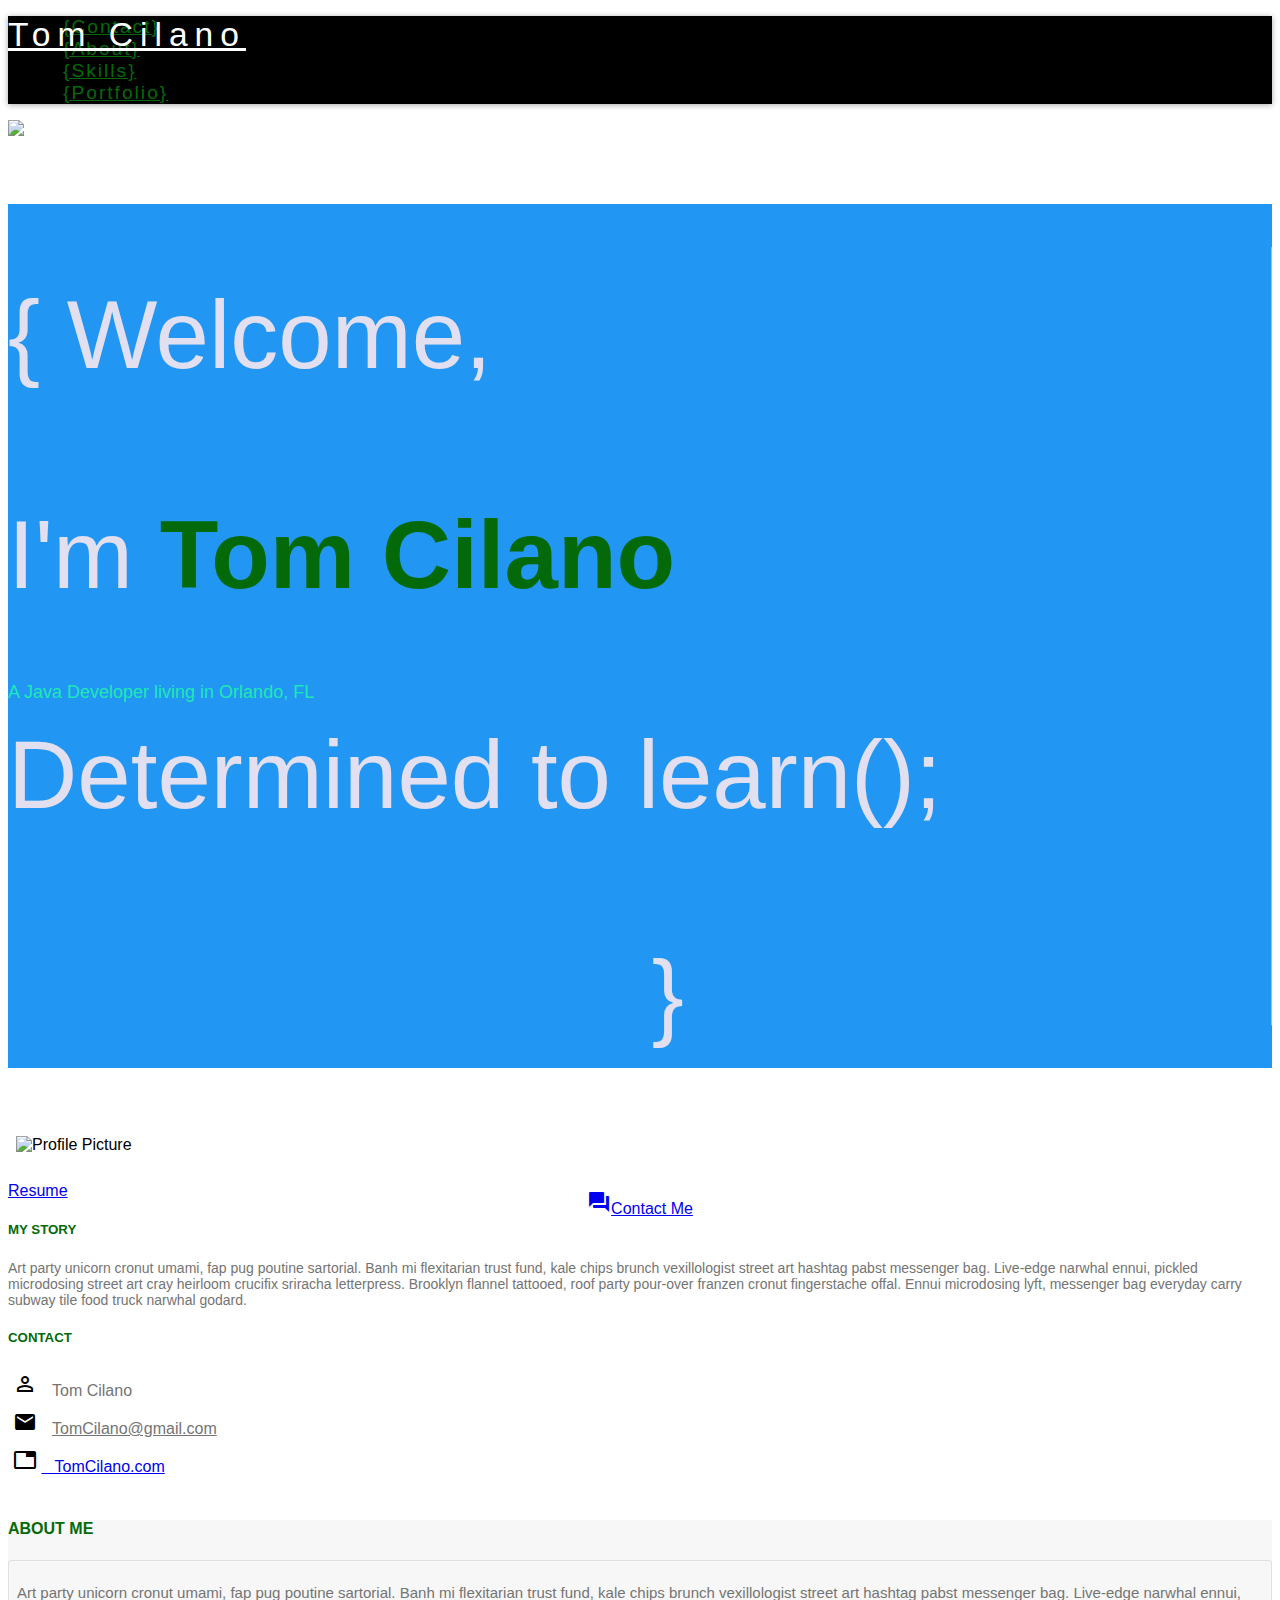
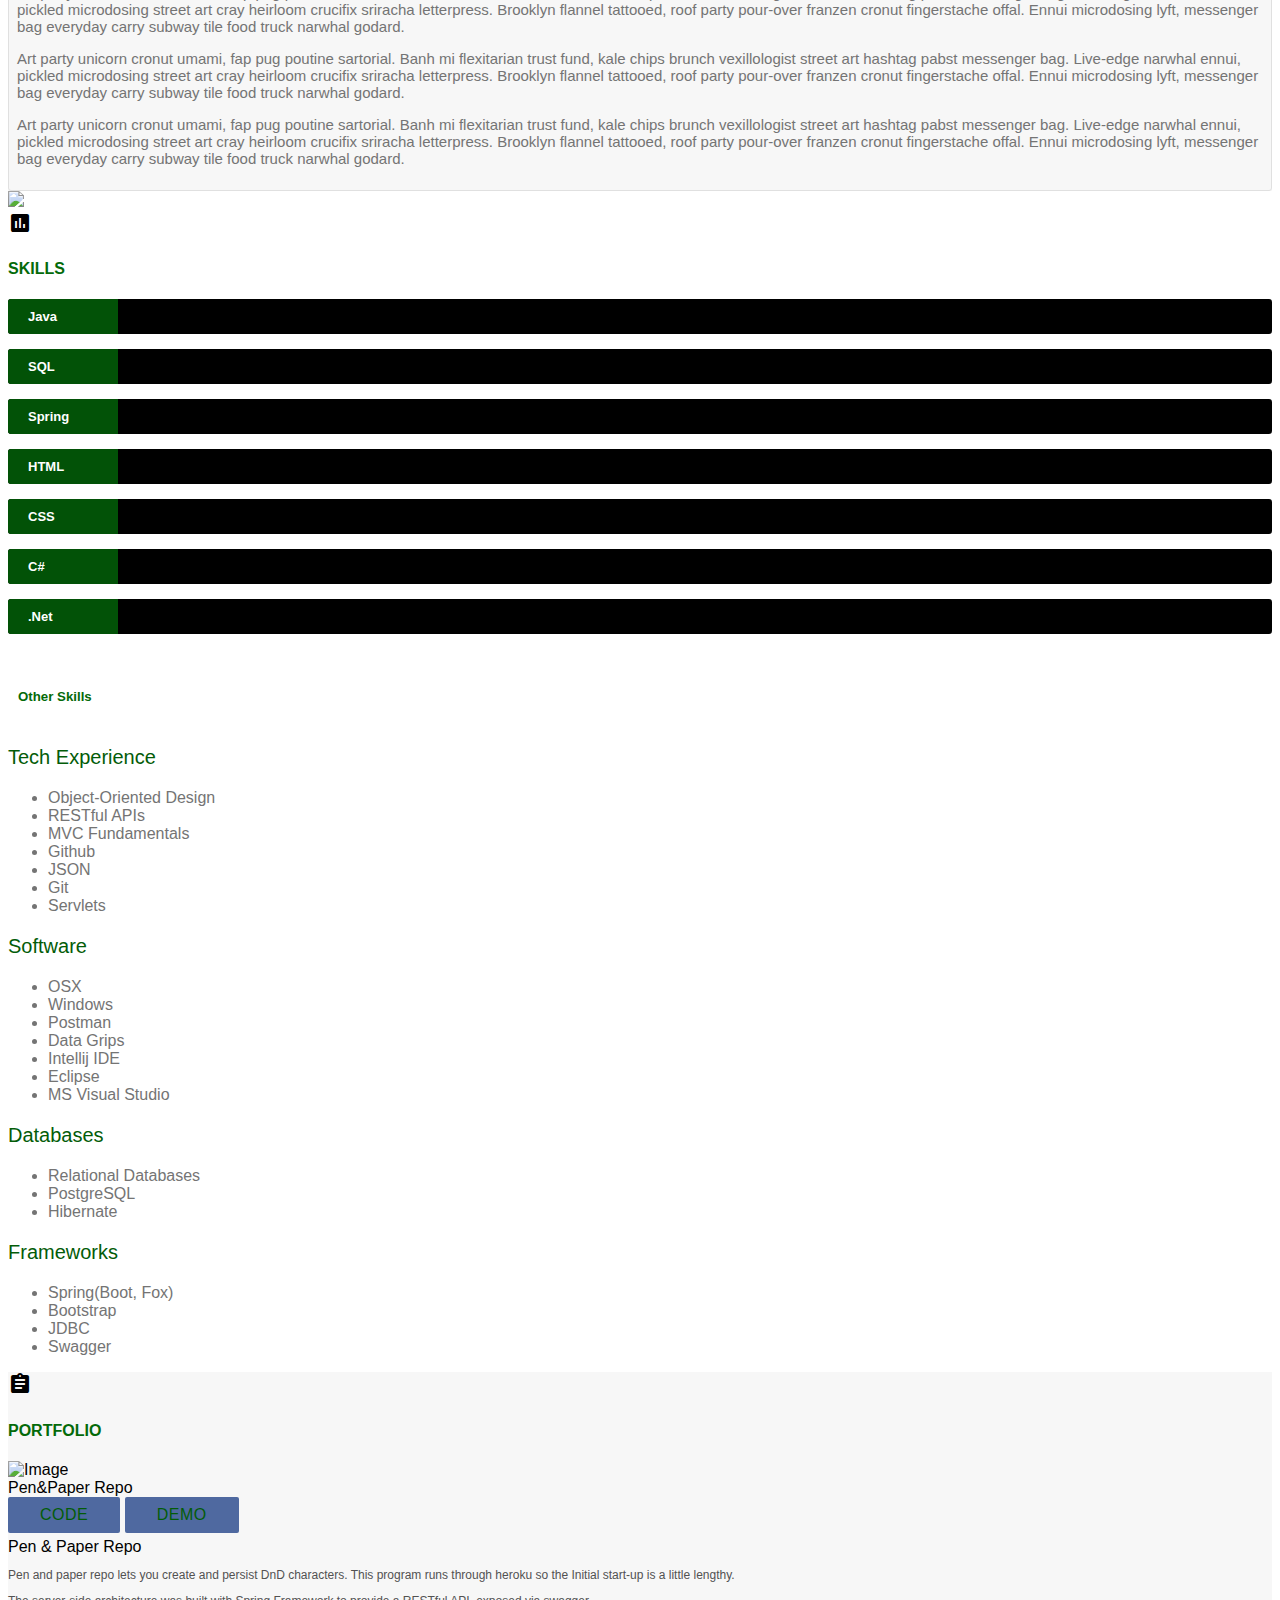
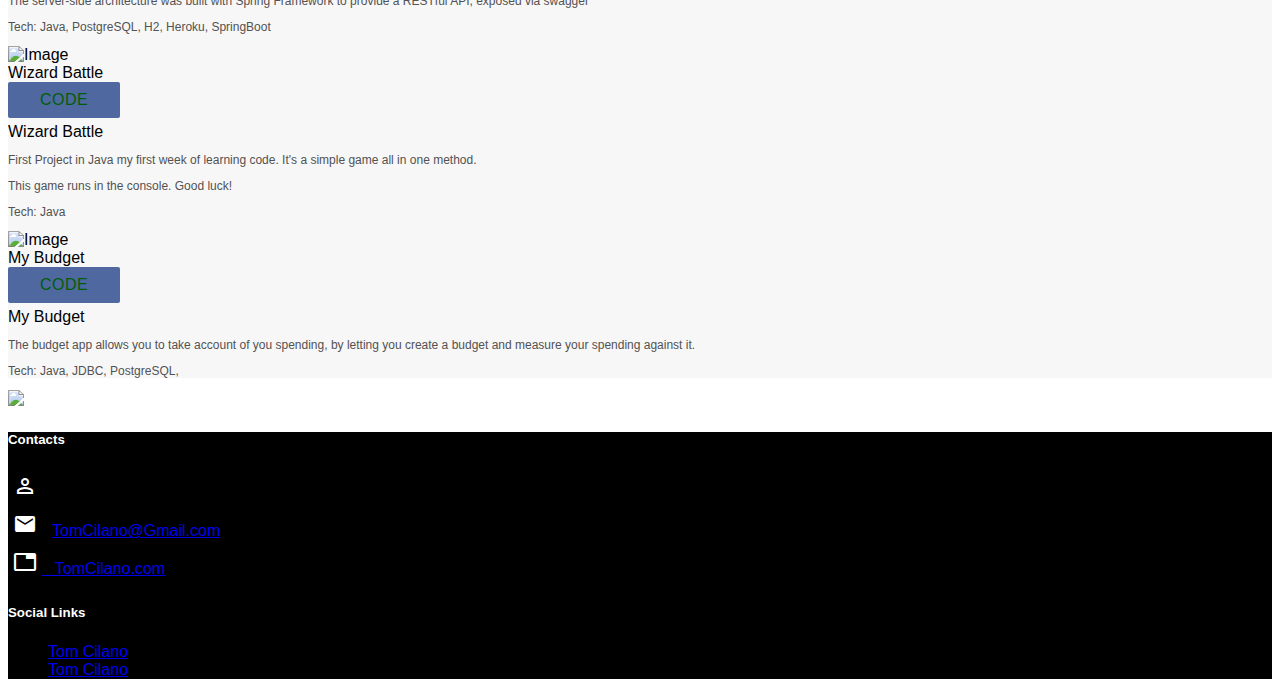
==== index.html @ 9754c4cb "paralaxes!!" ====
<!DOCTYPE html>
<html>

<head>
  <meta http-equiv="Content-Type" content="text/html; charset=UTF-8" />
  <meta name="viewport" content="width=device-width, initial-scale=1, maximum-scale=1.0, user-scalable=no" />
  <meta name="theme-color" content="#506A9E">
  <title>Raul Lavin</title>

  <!-- CSS  -->
  <link href="css/materialize.css" type="text/css" rel="stylesheet">
  <link href="css/style.css" type="text/css" rel="stylesheet">
  <link href="css/font-awesome.min.css" type="text/css" rel="stylesheet">
  <link href="https://fonts.googleapis.com/icon?family=Material+Icons" rel="stylesheet">
  <link rel="stylesheet" href="css/animate.css">
  <link href='http://fonts.googleapis.com/css?family=Open+Sans' rel='stylesheet' type='text/css'>
  <script src="js/modernizr.js"></script>
  <!-- Modernizr -->
  <script>
    (function(i,s,o,g,r,a,m){i['GoogleAnalyticsObject']=r;i[r]=i[r]||function(){
              (i[r].q=i[r].q||[]).push(arguments)},i[r].l=1*new Date();a=s.createElement(o),
            m=s.getElementsByTagName(o)[0];a.async=1;a.src=g;m.parentNode.insertBefore(a,m)
    })(window,document,'script','//www.google-analytics.com/analytics.js','ga');

    ga('create', 'UA-68828834-1', 'auto');
    ga('send', 'pageview');
  </script>
</head>

<body id="top" class="scrollspy">

<!-- Pre Loader -->
<div id="loader-wrapper">
  <div id="loader"></div>

  <div class="loader-section section-left"></div>
  <div class="loader-section section-right"></div>

</div>

<!--Navigation-->
<div class="navbar-fixed">
  <nav id="nav_f" class="default_color" role="navigation">
    <div class="container">
      <div class="nav-wrapper"><a id="logo-container" href="#top" class="brand-logo">Tom Cilano</a>
        <ul id="nav-mobile" class="right side-nav">
          <li><a href="#contact" class="navy-text">{Contact}</a></li>
          <li><a href="#about" class="navy-text">{About}</a></li>
          <li><a href="#skills" class="navy-text">{Skills}</a></li>
          <li><a href="#portfolio" class="navy-text">{Portfolio}</a></li>
        </ul><a href="#" data-activates="nav-mobile" class="button-collapse"><i class="mdi-navigation-menu"></i></a>
      </div>
    </div>
  </nav>
</div>
<div class="parallax-container">
  <div class="parallax"><img src="img/base.png"></div>
</div>
<!--Banner-->
<div class="homebanner section no-pad-bot z-depth-1" id="index-banner">
    <h1 class="text_h center header cd-headline letters type">
      {  Welcome,
      <br><br>
      I'm <span class='tom-name'>Tom Cilano</span>
      <br>
      <span class='role' style="color:#1de9b6" >A Java Developer living in Orlando, FL</span>
      <br>
      <span class=''>Determined to</span>
      <span class="cd-words-wrapper waiting">
                <b class="is-visible">learn();</b>
                <b>develop();</b>
                <b>problemSolve();</b>
                <b>beAwesome();</b>
            </span>

      }
      <br>
    </h1>
    <div class='contact-button'>
      <a class="waves-effect waves-light btn" href="#contact"><i class='material-icons left'>question_answer</i>Contact Me</a>
    </div>
  </div>
</div>
<!-- Contact -->
<div id='contact' class="section scrollspy">
  <div class="wow fadeIn">
    <div class='container'>
      <div class="row">
        <div class="col s12 m4 l4">
          <div class='profile-pic center-align'>
            <img src="img/face.jpg" class='z-depth-1' alt='Profile Picture'height="400" width="250">
          </div>
          <div class='center-align' style="padding-top: 20px">
            <a href="img/Raul_Lavin_Resume.pdf" class="waves-effect waves-light btn" download='Raul_Lavin_Resume.pdf'>
              <i class="fa fa-download"></i>
              Resume
            </a>
          </div>
        </div>
        <div class="col s12 m4 l4">
          <div class='profile-about'>
            <h5 class='about-subtitle default_color_header'>MY STORY</h5>
            <p class='gray-text my-story'>
              Art party unicorn cronut umami, fap pug poutine sartorial. Banh mi flexitarian
              trust fund, kale chips brunch vexillologist street art hashtag pabst messenger bag.
              Live-edge narwhal ennui, pickled microdosing street art cray heirloom crucifix sriracha
              letterpress. Brooklyn flannel tattooed, roof party pour-over franzen cronut fingerstache offal.
              Ennui microdosing lyft, messenger bag everyday carry subway tile food truck narwhal godard.
              <br>
            </p>
          </div>
        </div>
        <div class="col s12 m4 l4">
          <div class='row'>
            <div class="personal-info">
              <h5 class='info-subtitle default_color_header'>CONTACT</h5>
              <div class='section contacts'>
                <i class='tiny material-icons'>perm_identity</i><span class='contact gray-text'>Tom Cilano</span>
              </div>
              <div class='divider'></div>
              <div class='section contacts'>
                <i class='tiny material-icons'>email</i><span class='contact'><a href="mailto:TomCilano@gmail.com" class='gray-text'>TomCilano@gmail.com</a></span>
              </div>
              <div class='divider'></div>
              <div class='section contacts'>
                <i class='tiny material-icons'>tab</i> <a href="http://www.TomCilano.com">&nbsp&nbsp TomCilano.com</a>

              </div>
          </div>
          <div class="row">
            <div class="social-buttons">
              <a href="http://github.com/TomCilano" class='btn-floating waves-effect waves-light'>
                <i class='small fa fa-github'></i>
              </a>
            </div>
            <div class="social-buttons">
              <a href="https://www.linkedin.com/in/tom-cilano-42498012a" class='btn-floating waves-effect waves-light'>
                <i class='small fa fa-linkedin'></i>
              </a>
            </div>

          </div>
        </div>
      </div>
    </div>
  </div>
</div>


<!-- About -->
<div id='about' class="section scrollspy">
  <div class='wow fadeIn'>
    <div class="container">
      <div class="row">
        <div class="col s12">
          <div class='center'>
            <i class='small fa fa-info-circle'></i>
          </div>
          <h4 class="default_color_header center">ABOUT ME</h4>
        </div>
      </div>
      <div class="row">
        <div class="col s12">
          <div class="about-body z-depth-1">
            <p class="about-body-paragraph gray-text">
              Art party unicorn cronut umami, fap pug poutine sartorial. Banh mi flexitarian trust fund,
              kale chips brunch vexillologist street art hashtag pabst messenger bag. Live-edge narwhal ennui,
              pickled microdosing street art cray heirloom crucifix sriracha letterpress. Brooklyn flannel tattooed,
              roof party pour-over franzen cronut fingerstache offal. Ennui microdosing lyft, messenger bag everyday
              carry subway tile food truck narwhal godard.
            </p>
            <p class="about-body-paragraph gray-text">
              Art party unicorn cronut umami, fap pug poutine sartorial. Banh mi flexitarian trust fund,
              kale chips brunch vexillologist street art hashtag pabst messenger bag. Live-edge narwhal ennui,
              pickled microdosing street art cray heirloom crucifix sriracha letterpress. Brooklyn flannel tattooed,
              roof party pour-over franzen cronut fingerstache offal. Ennui microdosing lyft, messenger bag everyday
              carry subway tile food truck narwhal godard.
            </p>
            <p class="about-body-paragraph gray-text">
              Art party unicorn cronut umami, fap pug poutine sartorial. Banh mi flexitarian
              trust fund, kale chips brunch vexillologist street art hashtag pabst messenger bag.
              Live-edge narwhal ennui, pickled microdosing street art cray heirloom crucifix sriracha letterpress.
              Brooklyn flannel tattooed, roof party pour-over franzen cronut fingerstache offal. Ennui microdosing
              lyft, messenger bag everyday carry subway tile food truck narwhal godard.
            </p>
          </div>
        </div>
      </div>
    </div>
  </div>
</div>
<div class="parallax-container">
  <div class="parallax"><img src="img/mycode2.png"></div>
</div>

<!-- Skills -->
<div id='skills' class="section scrollspy">
  <div class='container'>
    <div class='row'>
      <div class="col s12">
        <div class="skill">
          <div class="code-icon center">
            <i class='material-icons small'>assessment</i>
          </div>
          <h4 class="center default_color_header">SKILLS</h4>
        </div>
        <div class='wow fadeIn'>
          <div class="skillbar clearfix " data-percent="80%">
            <div class="skillbar-title" style="background: #035c08;"><span>Java</span></div>
            <div class="skillbar-bar" style="background: #25731f;"></div>
            <div class="skill-bar-percent"></div>
          </div>
          <!-- End Skill Bar -->

          <div class="skillbar clearfix " data-percent="65%">
            <div class="skillbar-title" style="background: #035c08;"><span>SQL</span></div>
            <div class="skillbar-bar" style="background: #25731f;"></div>
            <div class="skill-bar-percent"></div>
          </div>
          <!-- End Skill Bar -->

          <div class="skillbar clearfix " data-percent="75%">
            <div class="skillbar-title" style="background: #035c08;"><span>Spring</span></div>
            <div class="skillbar-bar" style="background: #25731f;"></div>
            <div class="skill-bar-percent"></div>
          </div>
          <!-- End Skill Bar -->
          <div class="skillbar clearfix " data-percent="65%">
            <div class="skillbar-title" style="background: #035c08;"><span>HTML</span></div>
            <div class="skillbar-bar" style="background: #25731f;"></div>
            <div class="skill-bar-percent"></div>
          </div>
          <!-- End Skill Bar -->

          <div class="skillbar clearfix " data-percent="60%">
            <div class="skillbar-title" style="background: #035c08;"><span>CSS</span></div>
            <div class="skillbar-bar" style="background: #25731f;"></div>
            <div class="skill-bar-percent"></div>
          </div>
          <!-- End Skill Bar -->

          <div class="skillbar clearfix " data-percent="50%">
            <div class="skillbar-title" style="background: #035c08;"><span>C#</span></div>
            <div class="skillbar-bar" style="background: #25731f;"></div>
            <div class="skill-bar-percent"></div>
          </div>
          <!-- End Skill Bar -->

          <div class="skillbar clearfix " data-percent="45%">
            <div class="skillbar-title" style="background: #035c08;"><span>.Net</span></div>
            <div class="skillbar-bar" style="background: #25731f;"></div>
            <div class="skill-bar-percent"></div>
          </div>
          <!-- End Skill Bar -->


        </div>
        <div class='col s12'>
          <div class="wow fadeIn">
            <div class="otherskills center">
              <div class="row">
                <br>
                <i class='small fa fa-bookmark-o' style="": 'display: inline-block'></i>
                <h5 style="display: inline-block; padding-left: 10px" class="default_color_header">Other Skills</h5>
              </div>
              <div class="row">
                <div class="col s6 m3 l3">
                  <p class="skill-title center">
                    Tech Experience
                  </p>
                  <ul class="gray-text">
                    <li>Object-Oriented Design</li>
                    <li>RESTful APIs</li>
                    <li>MVC Fundamentals</li>
                    <li>Github</li>
                    <li>JSON</li>
                    <li>Git</li>
                    <li>Servlets</li>
                  </ul>
                </div>
                <div class="col s6 m3 l3">
                  <p class="skill-title center">
                    Software
                  </p>
                  <ul class="gray-text">
                    <li>OSX</li>
                    <li>Windows</li>
                    <li>Postman</li>
                    <li>Data Grips</li>
                    <li>Intellij IDE</li>
                    <li>Eclipse</li>
                    <li>MS Visual Studio</li>
                  </ul>
                </div>
                <div class="col s6 m3 l3">
                  <p class="skill-title center">
                    Databases
                  </p>
                  <ul class="gray-text">
                    <li>Relational Databases</li>
                    <li>PostgreSQL</li>
                    <li>Hibernate</li>
                  </ul>
                </div>
                <div class='col s6 m3 l3'>
                  <p class="skill-title center">
                    Frameworks
                  </p>
                  <ul class="gray-text">
                    <li>Spring(Boot, Fox)</li>
                    <li>Bootstrap</li>
                    <li>JDBC</li>
                    <li>Swagger</li>
                  </ul>
                </div>
              </div>
            </div>
          </div>
        </div>
      </div>
    </div>
  </div>
</div>

<!--Portfolio-->
<div class="section scrollspy" id="portfolio">
  <div class="container">
    <div class="wow fadeIn">
      <div class='portfolio-icon center'>
        <i class='small material-icons'>assignment</i>
      </div>
      <h4 class="center default_color_header">PORTFOLIO</h4>
      <div class="row">
        <div class="col s12 m4 l4">
          <div class="card">
            <div class="card-image waves-effect waves-block waves-light">
              <img class="activator z-depth-1" src="img/swagger.png" alt='Image'>
            </div>
            <div class="card-content">
              <span class="card-title activator grey-text text-darken-4">Pen&Paper Repo<i class="mdi-navigation-more-vert right"></i></span>
              <br>
              <a href="https://github.com/TomCilano/PnPRepo.git" class='waves-effect waves-light code-card-btn white-text z-depth-1'>Code</a>
              <a href="https://penandpaper.herokuapp.com/swagger-ui.html#/" class='waves-effect waves-light code-card-btn white-text z-depth-1'>Demo</a>
            </div>
            <div class="card-reveal">
              <span class="card-title grey-text text-darken-4">Pen & Paper Repo <i class="mdi-navigation-close right"></i></span>
              <p>Pen and paper repo lets you create and persist DnD characters. This program runs through heroku so the Initial
              start-up is a little lengthy.</p>
              <p>The server-side architecture was built with Spring Framework to provide a RESTful API, exposed via swagger</p>
              <p>Tech: Java, PostgreSQL, H2, Heroku, SpringBoot</p>
            </div>
          </div>
        </div>
        <div class="col s12 m4 l4">
          <div class="card">
            <div class="card-image waves-effect waves-block waves-light">
              <img class="activator z-depth-1" src="img/WizardBattle.png" alt='Image'>
            </div>
            <div class="card-content">
              <span class="card-title activator grey-text text-darken-4">Wizard Battle <i class="mdi-navigation-more-vert right"></i></span>
              <br>
              <a href="https://github.com/TomCilano/WizardBattle.git" class='waves-effect waves-light code-card-btn white-text z-depth-1'>Code</a>
            </div>
            <div class="card-reveal">
              <span class="card-title grey-text text-darken-4">Wizard Battle <i class="mdi-navigation-close right"></i></span>
              <p>First Project in Java my first week of learning code. It's a simple game all in one method.</p>
              <p>This game runs in the console. Good luck! </p>
              <p>Tech: Java </p>
            </div>
          </div>
        </div>
        <div class="col s12 m4 l4">
          <div class="card">
            <div class="card-image waves-effect waves-block waves-light">
              <img class="activator z-depth-1" src="img/Budget.png" alt=' Image'>
            </div>
            <div class="card-content">
              <span class="card-title activator grey-text text-darken-4">My Budget<i class="mdi-navigation-more-vert right"></i></span>
              <br>
              <a href="https://github.com/TomCilano/budget.git" class='waves-effect waves-light code-card-btn white-text z-depth-1'>Code</a>
            </div>
            <div class="card-reveal">
              <span class="card-title grey-text text-darken-4">My Budget <i class="mdi-navigation-close right"></i></span>
              <p>
              The budget app allows you to take account of you spending, by letting you create a budget and measure your spending against it.
              </p>
              <p>Tech: Java, JDBC, PostgreSQL,</p>
            </div>
          </div>
        </div>

      </div>
    </div>
  </div>
</div>

<!--Parallax-->
<div class="parallax-container">
  <div class="parallax"><img src="img/mycode4.png"></div>
</div>

<!--Footer-->
<footer class="page-footer default_color scrollspy">
  <div class="container">
    <div class="row">

      <div class="col m4 l4 s12">
        <form class="col s12">
          <div class="row">
            <div class="personal-info">
              <h5 class='info-subtitle navy-text' style="color: white">Contacts</h5>
              <div class='section contacts'>
                <i class='tiny material-icons footer-icon'>perm_identity</i><span class='contact white-text'>Tom Cilano</span>
              </div>
              <div class='divider'></div>
              <div class='section contacts'>
                <i class='tiny material-icons footer-icon'>email</i><span class='contact'><a href="mailto:TomCilano@gmail.com" class="white-text">TomCilano@Gmail.com</a></span>
              </div>
              <div class='divider'></div>
              <div class='section contacts'>
              <i class='tiny material-icons footer-icon'>tab</i> <a href="http://www.TomCilano.com">&nbsp&nbsp&nbspTomCilano.com</a>
            </div>
            </div>
          </div>
        </form>
      </div>
      <div class="col m4 l4 s12 right">
        <h5 class="navy-text" style="color: white">Social Links</h5>
        <ul>
          <li>
            <a class="white-text" href="https://github.com/TomCilano">
              <i class="small fa fa-github-square white-text"></i> Tom Cilano
            </a>
          </li>
          <li>
            <a class="white-text" href="https://www.linkedin.com/in/tom-cilano-42498012a">
              <i class="small fa fa-linkedin-square white-text"></i> Tom Cilano
            </a>
          </li>
        </ul>
      </div>
    </div>
  </div>

  <div class="footer-copyright default_color">
    <div class="container center navy-text">
    </div>
  </div>
</footer>


<!--  Scripts-->
<script src="https://code.jquery.com/jquery-2.1.1.min.js"></script>
<script src="js/materialize.js"></script>
<script src="js/init.js"></script>
<script src="js/skill-bar.js"></script>
<script src="js/wow.min.js"></script>
<script>
  new WOW().init();
</script>

</body>

</html>
---- css/style.css ----
/*skill bar*/
body {
  font-family: 'Ubuntu', sans-serif;
}

p{
  color:#525252;
  font-size:12px;
}

.skillbar {
  position:relative;
  display:block;
  margin-bottom:15px;
  width:100%;
  background: #000000;
  height:35px;
  border-radius:3px;
  -moz-border-radius:3px;
  -webkit-border-radius:3px;
  -webkit-transition:0.4s linear;
  -moz-transition:0.4s linear;
  -ms-transition:0.4s linear;
  -o-transition:0.4s linear;
  transition:0.4s linear;
  -webkit-transition-property:width, background-color;
  -moz-transition-property:width, background-color;
  -ms-transition-property:width, background-color;
  -o-transition-property:width, background-color;
  transition-property:width, background-color;
}

.skillbar-title {
  position:absolute;
  top:0;
  left:0;
  width:110px;
  font-weight:bold;
  font-size:13px;
  color:#ffffff;
  background:#6adcfa;
  -webkit-border-top-left-radius:3px;
  -webkit-border-bottom-left-radius:4px;
  -moz-border-radius-topleft:3px;
  -moz-border-radius-bottomleft:3px;
  border-top-left-radius:3px;
  border-bottom-left-radius:3px;
}

.skillbar-title span {
  display:block;
  background:rgba(0, 0, 0, 0.1);
  padding:0 20px;
  height:35px;
  line-height:35px;
  -webkit-border-top-left-radius:3px;
  -webkit-border-bottom-left-radius:3px;
  -moz-border-radius-topleft:3px;
  -moz-border-radius-bottomleft:3px;
  border-top-left-radius:3px;
  border-bottom-left-radius:3px;
}

.skillbar-bar {
  height:35px;
  width:0px;
  background:#6adcfa;
  border-radius:3px;
  -moz-border-radius:3px;
  -webkit-border-radius:3px;
}

.skill-bar-percent {
  position:absolute;
  right:10px;
  top:0;
  font-size:11px;
  height:35px;
  line-height:35px;
  color:#ffffff;
  color:rgba(0, 0, 0, 0.4);
}
/*End Skill Bar*/

.my-story {
  font-size: 14px;
}

.homebanner {
  background: url('../img/awesome.jpg');
  background-size: cover;
}

.gold-text {
  color: #B88D6F;
}

.tom-name {
  color: #046a09;
  font-weight: bold;
}

.inspire {
  font-size: 66.8px;
}

.role {
  font-size: 18px;
}

.profile-pic img {
  border: 8px solid #fff;
}

.gray-text {
  color: #747474;
}

.contacts{
  padding: 5px;
}

.contact {
  padding: 15px;
}

#contact {
  padding-top: 60px;
}

#about {
  background: #F7F7F7; 
}

#portfolio {
  background: #F7F7F7;
}

.social-buttons {
  padding-right: 10px;
  display: inline-block; 
}

.fa-bookmark-o {
  color: #035c08;
}

.skill-title {
  color: #035c08;
  font-size: 20px;
}

.about-body {
  border: 1px solid #E0E0E0;
  border-radius: 3px;
  padding: 8px;
}

.about-body-paragraph {
  font-size: 15px;
}

.footer-contact {
  color: white;
}

.footer-icon {
  color: white;
}

.footer-finale {
  font-size: 13px;
  color: white;
}

/*Card Button*/
 
.code-card-btn {
  text-decoration: none;
  color: #FFF;
  background-color: #4F69A0;
  text-align: center;
  letter-spacing: 0.5px;
  -webkit-transition: 0.2s ease-out;
  -moz-transition: 0.2s ease-out;
  -o-transition: 0.2s ease-out;
  -ms-transition: 0.2s ease-out;
  transition: 0.2s ease-out;
  cursor: pointer; }
  .code-card-btn:hover{
    background-color: #6586C7; }

    .code-card-btn {
  display: inline-block;
  height: 36px;
  margin-bottom: 5px;
  padding: 0 2rem;
  -webkit-border-radius: 2px;
  -moz-border-radius: 2px;
  border-radius: 2px;
  background-clip: padding-box;
  line-height: 36px;
  text-transform: uppercase;
  border: none;
  outline: 0;
  -webkit-tap-highlight-color: transparent;}


/*End Card Button*/

.default_color_header {
  color: #046a09;
}

.default_color {
    background-color: #000000 !important
}

.default_color_text{color: #2196F3 !important}

.contact-button {
  text-align: center;
}

.about-button {
  position: absolute;
  bottom: -85px;
  left: 50%;
  margin-left: -47px;
}

.icon-block {
    padding: 0 15px;
}

#intro, #work, #team {padding-top: 4rem;}


#index-banner {
    min-height: 632px;
    max-height: 864px;
    position: relative;
    background-color: #2196F3;
}

#nav_f{
    box-shadow: 0 1px 6px rgba(0,0,0,.35) !important; 
    -webkit-box-shadow:0 1px 6px rgba(0,0,0,.35) !important;
}
/* Header Text*/
.text_h {
    padding: 6% 0;
    font-size: 6.0em;
    font-weight: 200;
    color: #e2dff0;
}

.brand-logo{
    position: absolute;
    color: #fff;
    display: inline-block;
    font-size: 2.1rem;
    font-style: normal;
    font-weight: 100;
    padding: 0;
    letter-spacing: 7px;
}

.text_h2 {font-weight: 100;margin-bottom: 4%; line-height: 4.5rem;}

.span_h2 {font-weight: 300;color: #2196F3;}

.text_b{color: #2196F3;}

.in{font-weight: 400 !important; font-style: normal !important;}

.promo i {
    color: #2196F3;
    font-size: 7rem;
    display: block;
}
.card-content a {color: #035c08;}

.card-content a:hover {color: #2196F3;}

#work, #team{background: rgb(247, 247, 247);}

.text_pink{color:#EF9A9A;}

nav ul a {
    font-size: 1.2rem;
    color: #046a09;
    letter-spacing: 2px;
    display: block;
    font-weight: 300;
    padding: 0px 15px;
}

.cd-headline.type .cd-words-wrapper {
    vertical-align: top;
    overflow: hidden;
}

.cd-headline.type .cd-words-wrapper::after {
    /* vertical bar */
    content: '';
    position: absolute;
    right: 0;
    top: 50%;
    bottom: auto;
    -webkit-transform: translateY(-50%);
    -moz-transform: translateY(-50%);
    -ms-transform: translateY(-50%);
    -o-transform: translateY(-50%);
    transform: translateY(-50%);
    height: 90%;
    width: 1px;
    background-color: #aebcb9;
}

.cd-headline.type .cd-words-wrapper.waiting::after {
    -webkit-animation: cd-pulse .5s infinite;
    -moz-animation: cd-pulse .5s infinite;
    animation: cd-pulse .5s infinite;
}
.cd-headline.type .cd-words-wrapper.selected {
    background-color: #046a09;
}

.cd-headline.type .cd-words-wrapper.selected::after {
    visibility: hidden;
}

.cd-headline.type .cd-words-wrapper.selected b {
    color: black;
}

.cd-headline.type b {
    visibility: hidden;
}

.cd-headline.type b.is-visible {
    visibility: visible;
}

.cd-headline.type i {
    position: absolute;
    visibility: hidden;
}
.cd-headline.type i.in {
    position: relative;
    visibility: visible;
}

@-webkit-keyframes cd-pulse {
    0% {
        -webkit-transform: translateY(-50%) scale(1);
        opacity: 1;
    }
    40% {
        -webkit-transform: translateY(-50%) scale(0.9);
        opacity: 0;
    }
    100% {
        -webkit-transform: translateY(-50%) scale(0);
        opacity: 0;
    }
}
@-moz-keyframes cd-pulse {
    0% {
        -moz-transform: translateY(-50%) scale(1);
        opacity: 1;
    }
    40% {
        -moz-transform: translateY(-50%) scale(0.9);
        opacity: 0;
    }
    100% {
        -moz-transform: translateY(-50%) scale(0);
        opacity: 0;
    }
}

@keyframes cd-pulse {
    0% {
        -webkit-transform: translateY(-50%) scale(1);
        -moz-transform: translateY(-50%) scale(1);
        -ms-transform: translateY(-50%) scale(1);
        -o-transform: translateY(-50%) scale(1);
        transform: translateY(-50%) scale(1);
        opacity: 1;
    }
    40% {
        -webkit-transform: translateY(-50%) scale(0.9);
        -moz-transform: translateY(-50%) scale(0.9);
        -ms-transform: translateY(-50%) scale(0.9);
        -o-transform: translateY(-50%) scale(0.9);
        transform: translateY(-50%) scale(0.9);
        opacity: 0;
    }
    100% {
        -webkit-transform: translateY(-50%) scale(0);
        -moz-transform: translateY(-50%) scale(0);
        -ms-transform: translateY(-50%) scale(0);
        -o-transform: translateY(-50%) scale(0);
        transform: translateY(-50%) scale(0);
        opacity: 0;
    }
}


/* Preloader */
#preloader {
    position: fixed;
    top:0;
    left:0;
    right:0;
    bottom:0;
    background-color:#fff; /* change if the mask should have another color then white */
    z-index:1200; /* makes sure it stays on top */
}

#status {
    width:200px;
    height:200px;
    position:absolute;
    left:50%; /* centers the loading animation horizontally one the screen */
    top:50%; /* centers the loading animation vertically one the screen */
    background-image:url(../img/status.gif); /* path to your loading animation */
    background-repeat:no-repeat;
    background-position:center;
    margin:-100px 0 0 -100px; /* is width and height divided by two */
}

@media only screen and (max-width: 480px) {
    .text_h {
        padding: 4% 0;
        font-size: 5em;
        font-weight: 100;
        color: white;
    }
}

input, textarea {
    border-bottom: 1px solid #fff;
}

nav a.button-collapse {
    left: -25px;
}

.card-avatar .waves-effect {
    text-align: center;
    margin-top: 20px;
}

.card-avatar img {
    height: 150px;
    width: 150px;
    border-radius: 75px;
}

.card-avatar .card-content {
    text-align: center;
}

.card .card-content p {
    margin: 15px 0px;
}

.card-avatar .card-content i {
   font-size: 1.5rem;
}

.card-avatar .card-content .card-title {
    line-height: 30px !important;
}

.parallax-container {
    max-height: 400px;
}

footer.page-footer {
    margin-top: 0px !important;
}
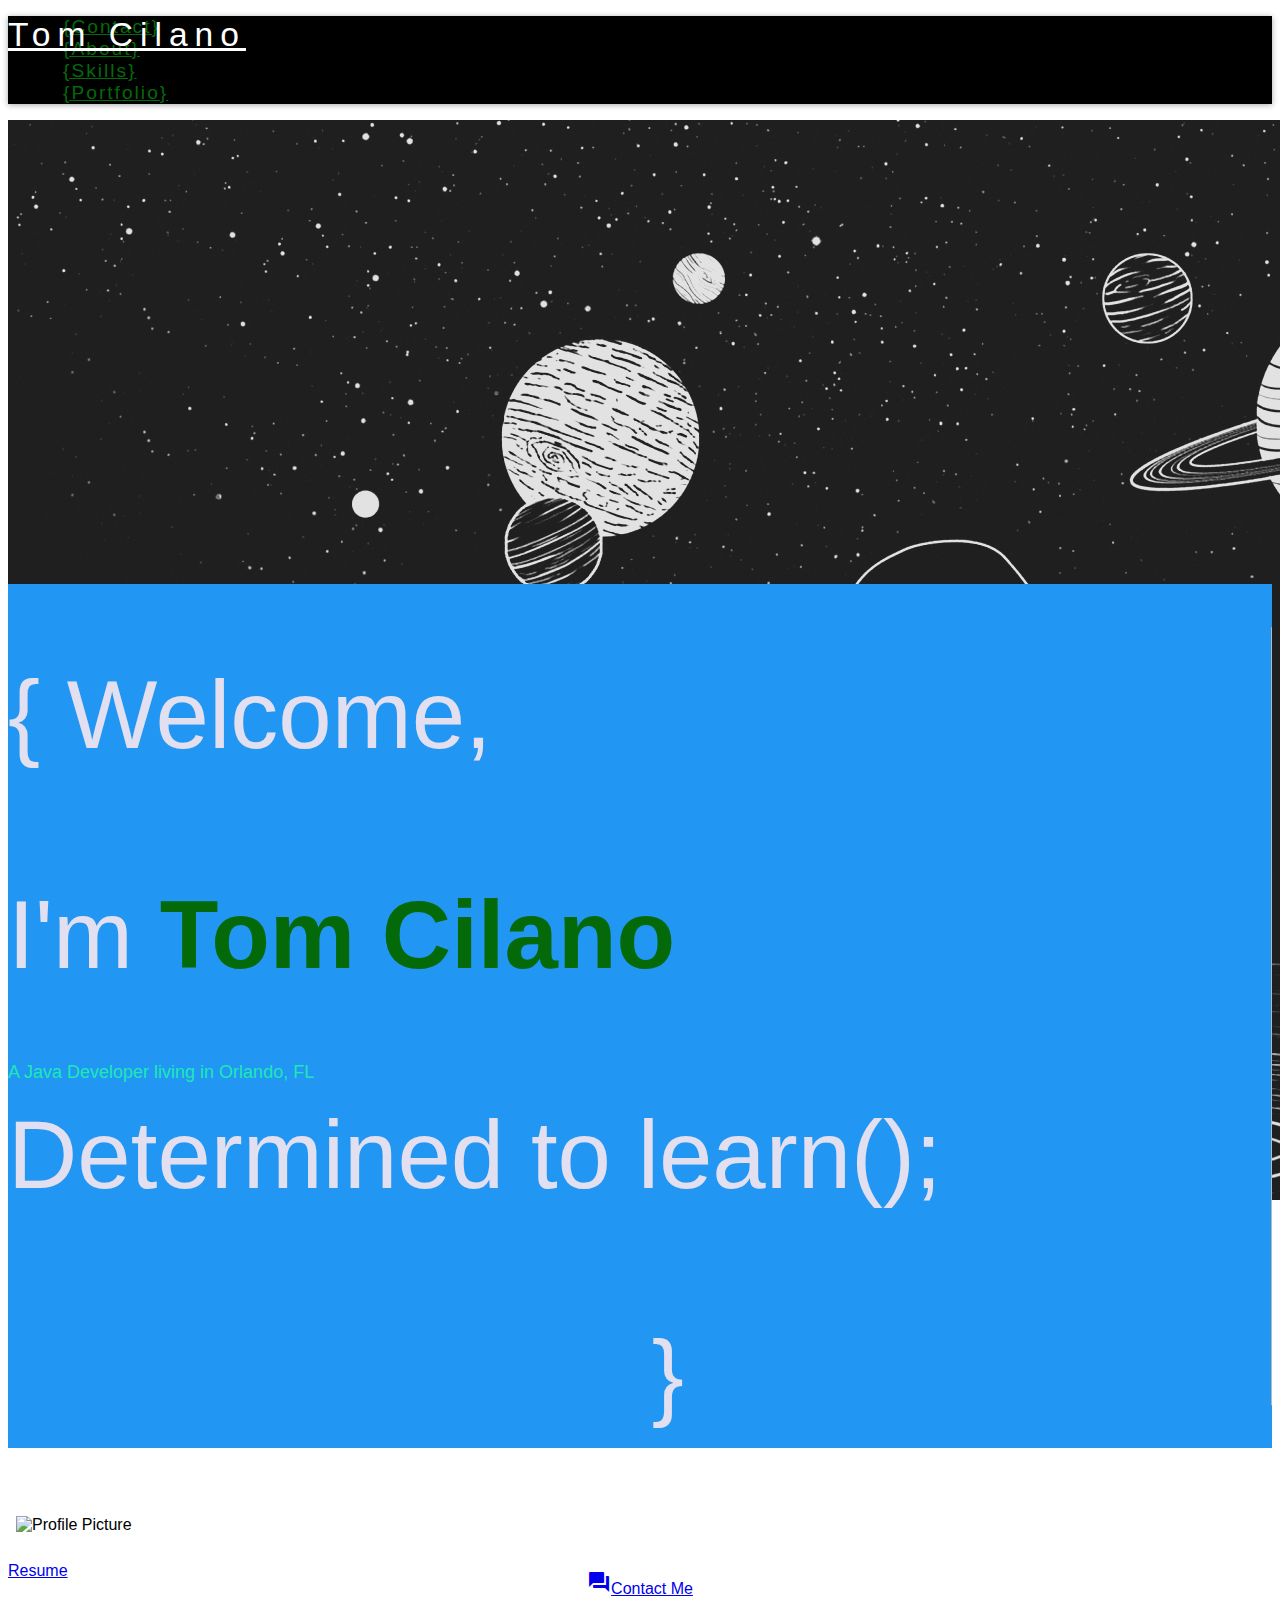
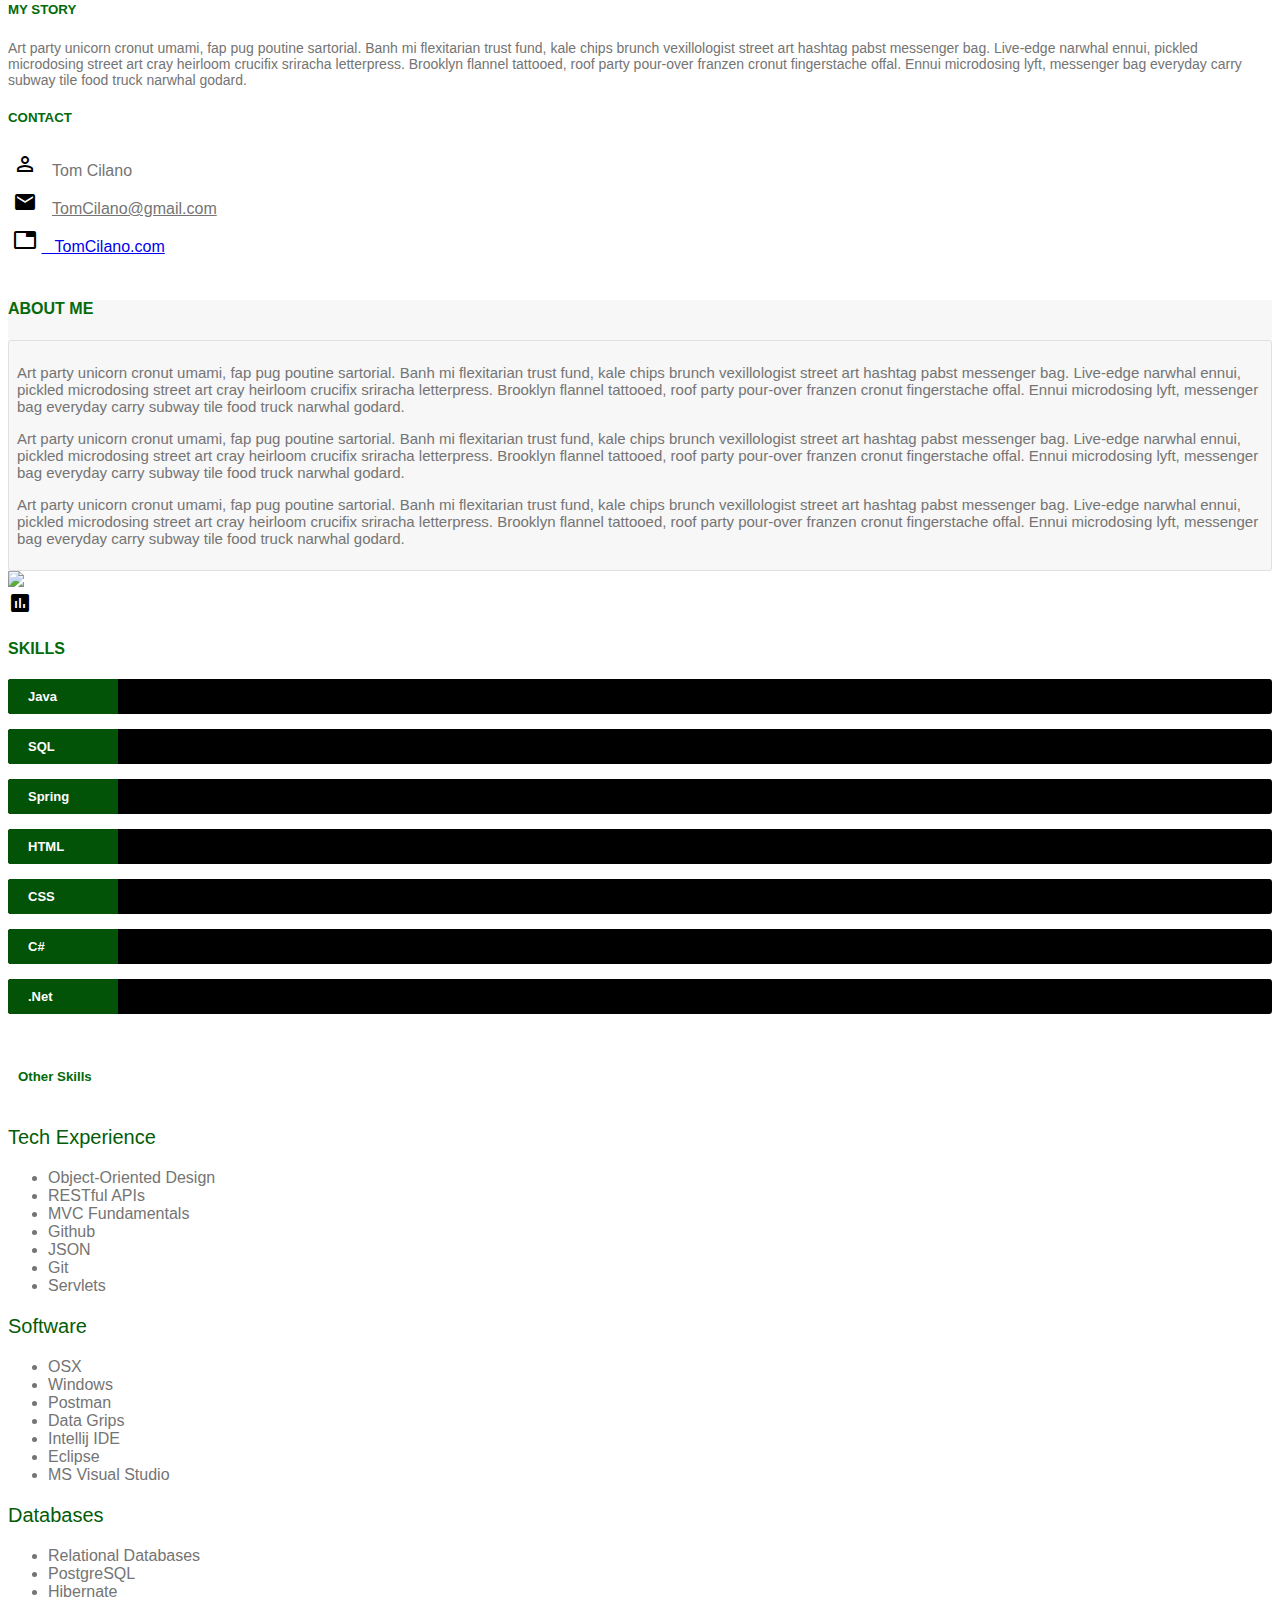
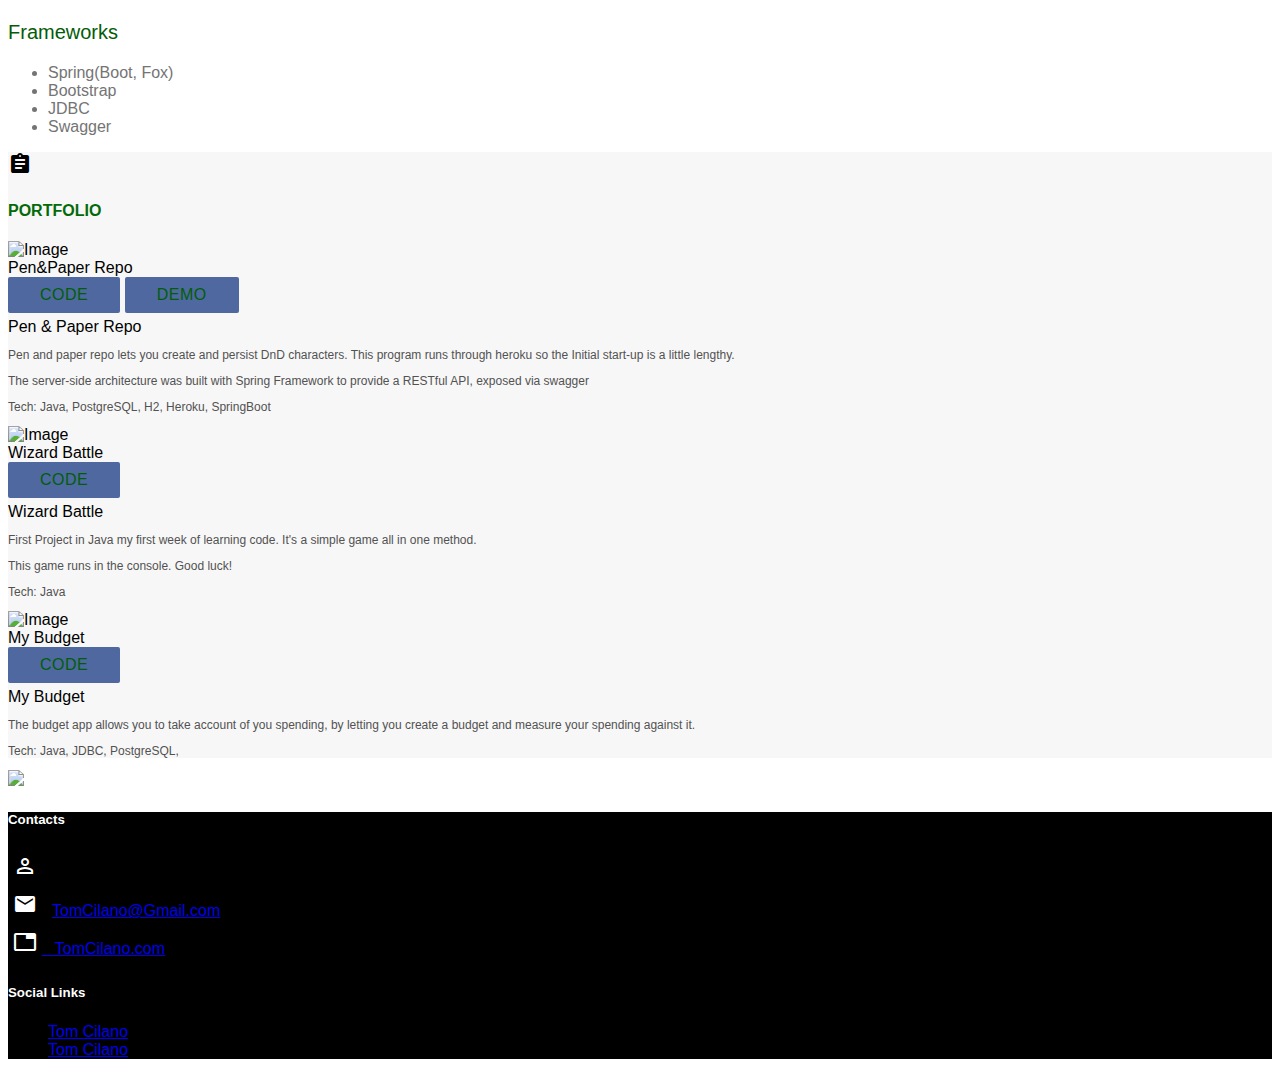
==== commit 0208276e: "added resume" ====
--- a/index.html
+++ b/index.html
@@ -5,7 +5,7 @@
   <meta http-equiv="Content-Type" content="text/html; charset=UTF-8" />
   <meta name="viewport" content="width=device-width, initial-scale=1, maximum-scale=1.0, user-scalable=no" />
   <meta name="theme-color" content="#506A9E">
-  <title>Raul Lavin</title>
+  <title>Tom Cilano</title>
 
   <!-- CSS  -->
   <link href="css/materialize.css" type="text/css" rel="stylesheet">
@@ -69,7 +69,7 @@
       <span class="cd-words-wrapper waiting">
                 <b class="is-visible">learn();</b>
                 <b>develop();</b>
-                <b>problemSolve();</b>
+                <b>problemSolve()</b>
                 <b>beAwesome();</b>
             </span>
 
@@ -88,10 +88,10 @@
       <div class="row">
         <div class="col s12 m4 l4">
           <div class='profile-pic center-align'>
-            <img src="img/face.jpg" class='z-depth-1' alt='Profile Picture'height="400" width="250">
+            <img src="img/faceIt.jpg" class='z-depth-1' alt='Profile Picture'height="280" width="250">
           </div>
           <div class='center-align' style="padding-top: 20px">
-            <a href="img/Raul_Lavin_Resume.pdf" class="waves-effect waves-light btn" download='Raul_Lavin_Resume.pdf'>
+            <a href="img/Resume.pdf" class="waves-effect waves-light btn" download='Resume.pdf'>
               <i class="fa fa-download"></i>
               Resume
             </a>
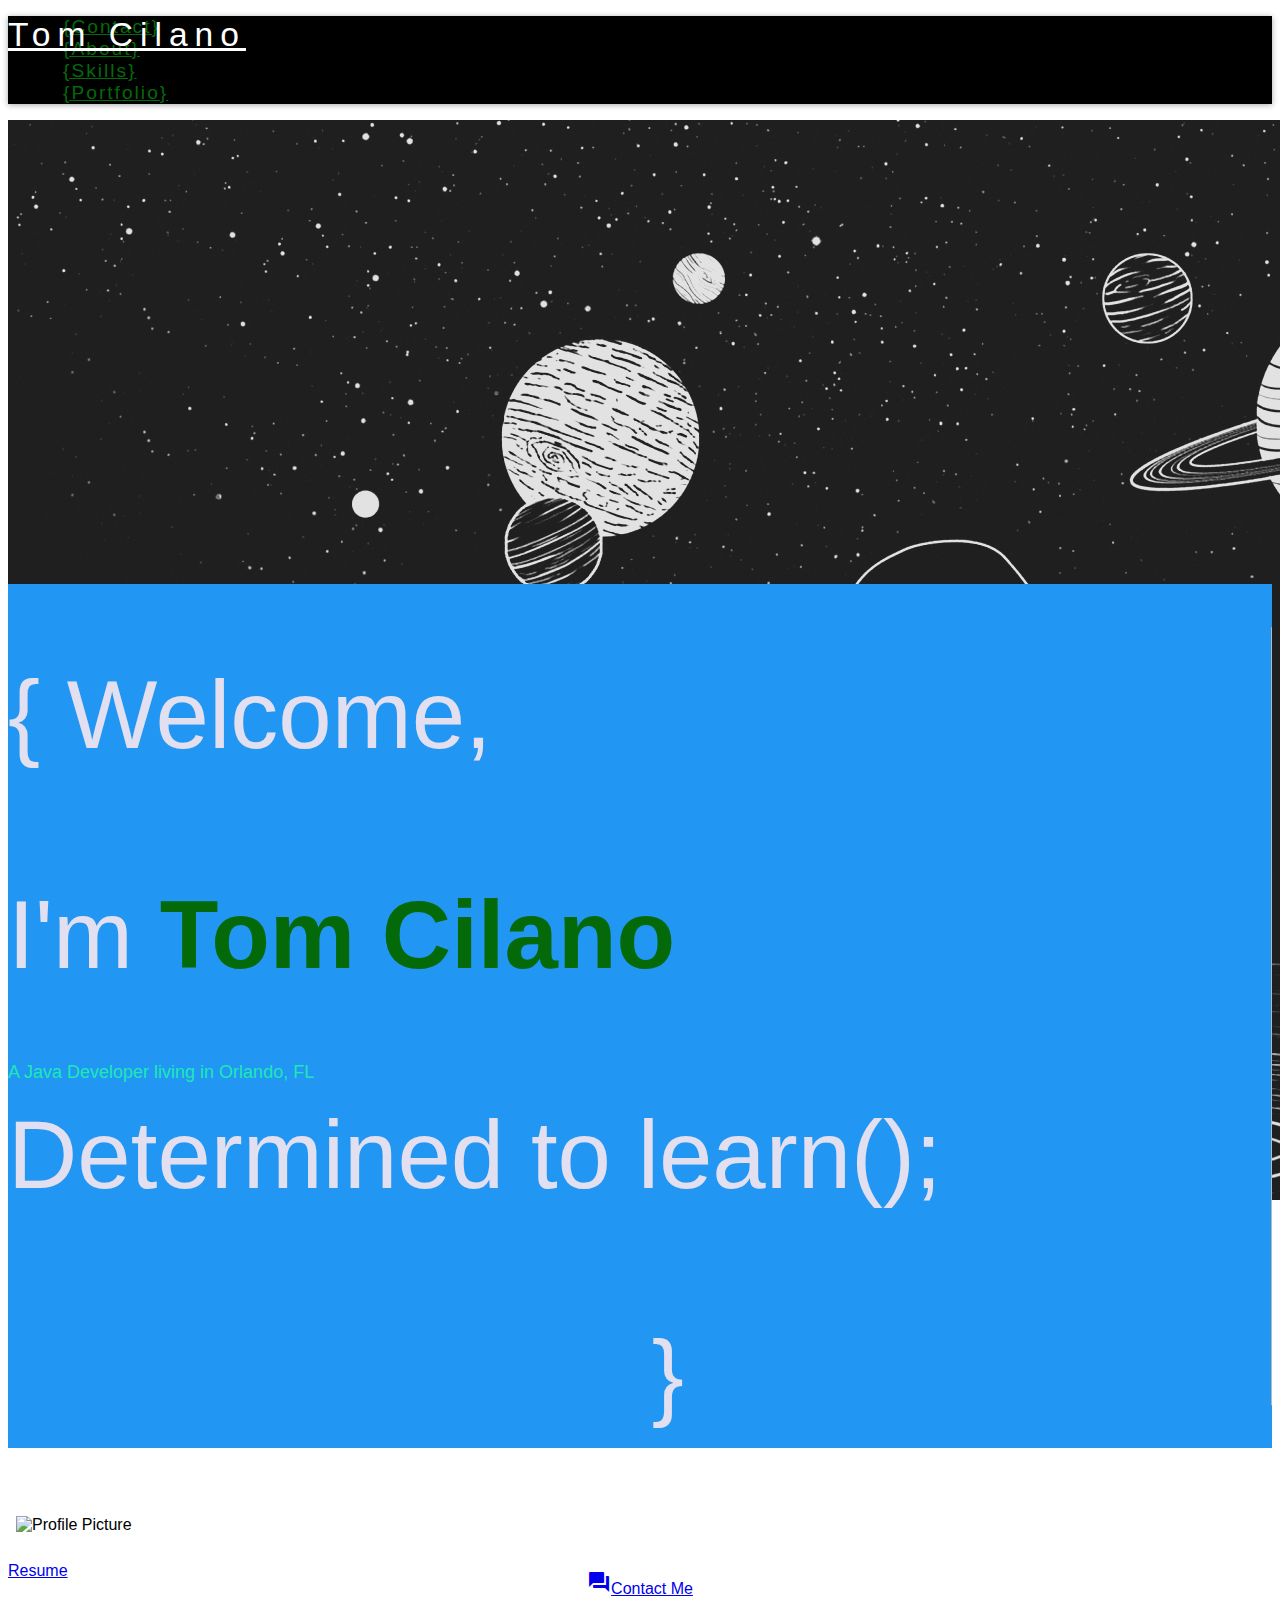
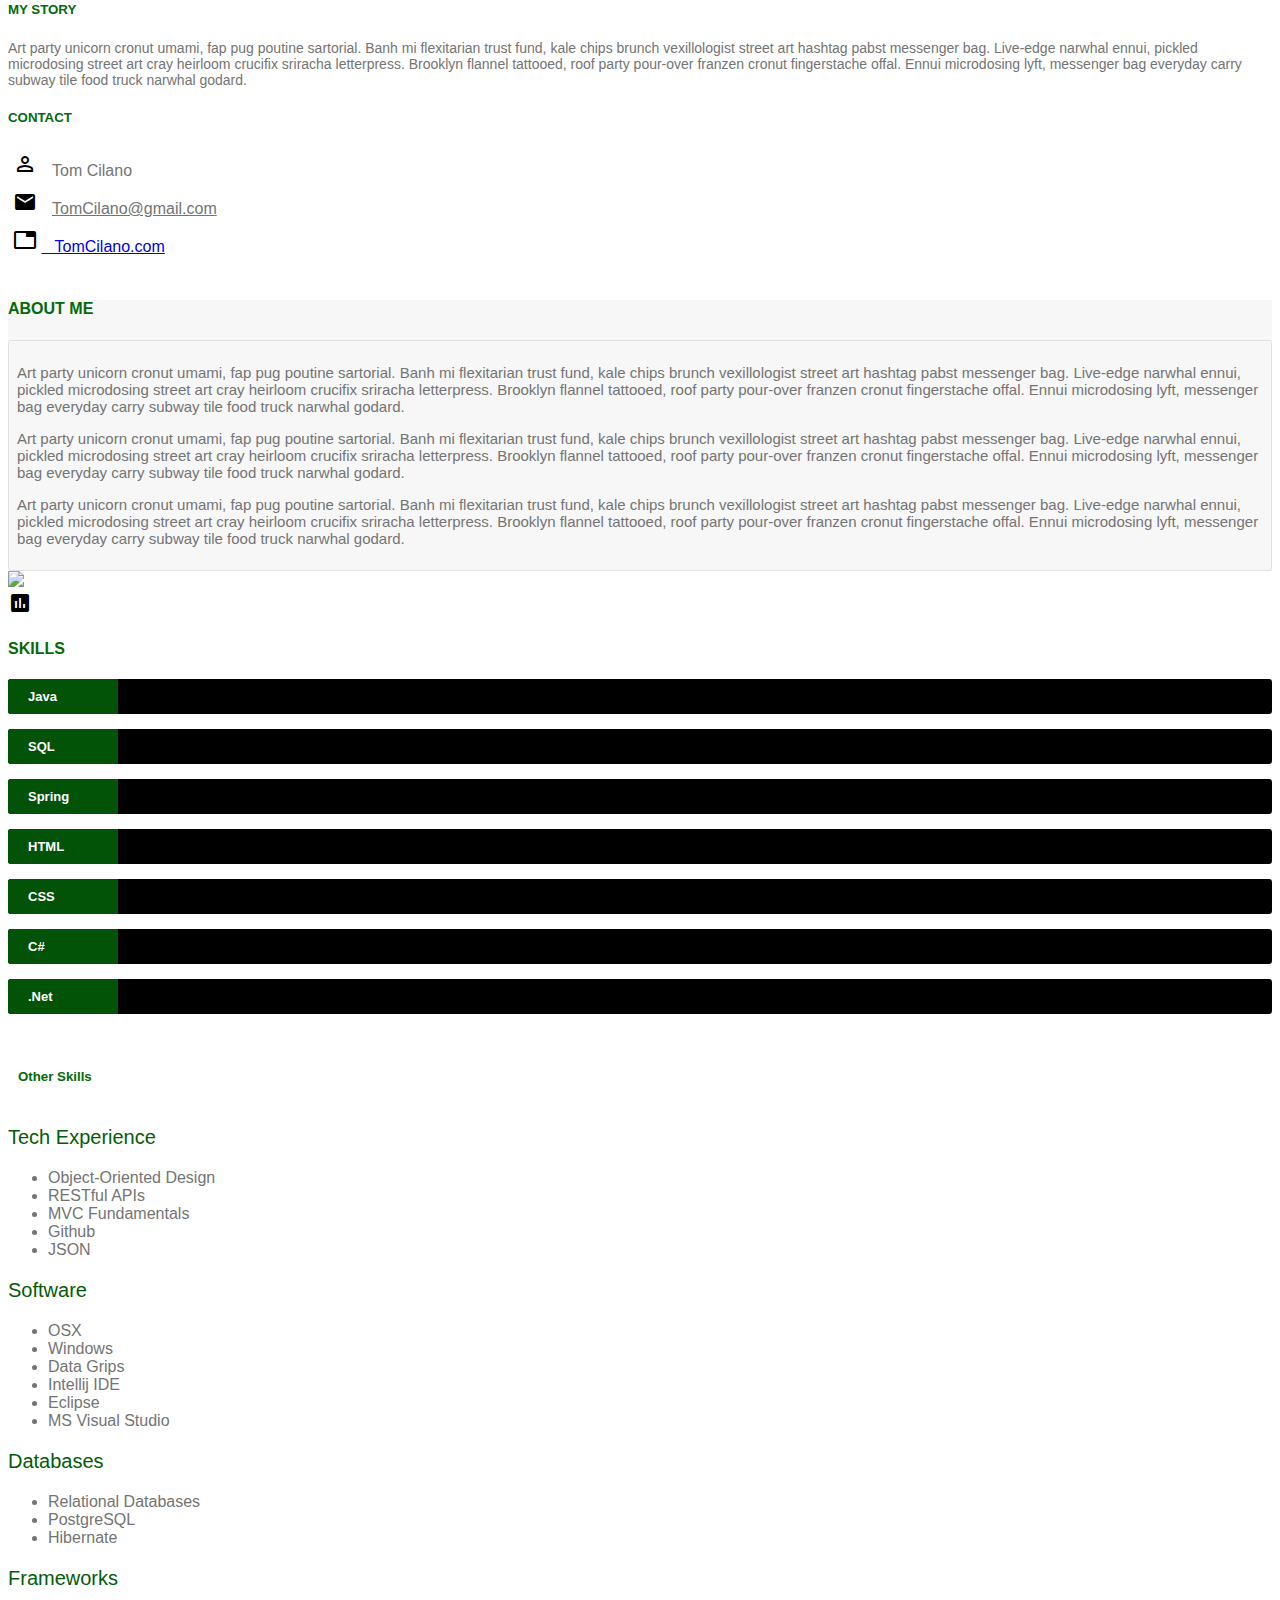
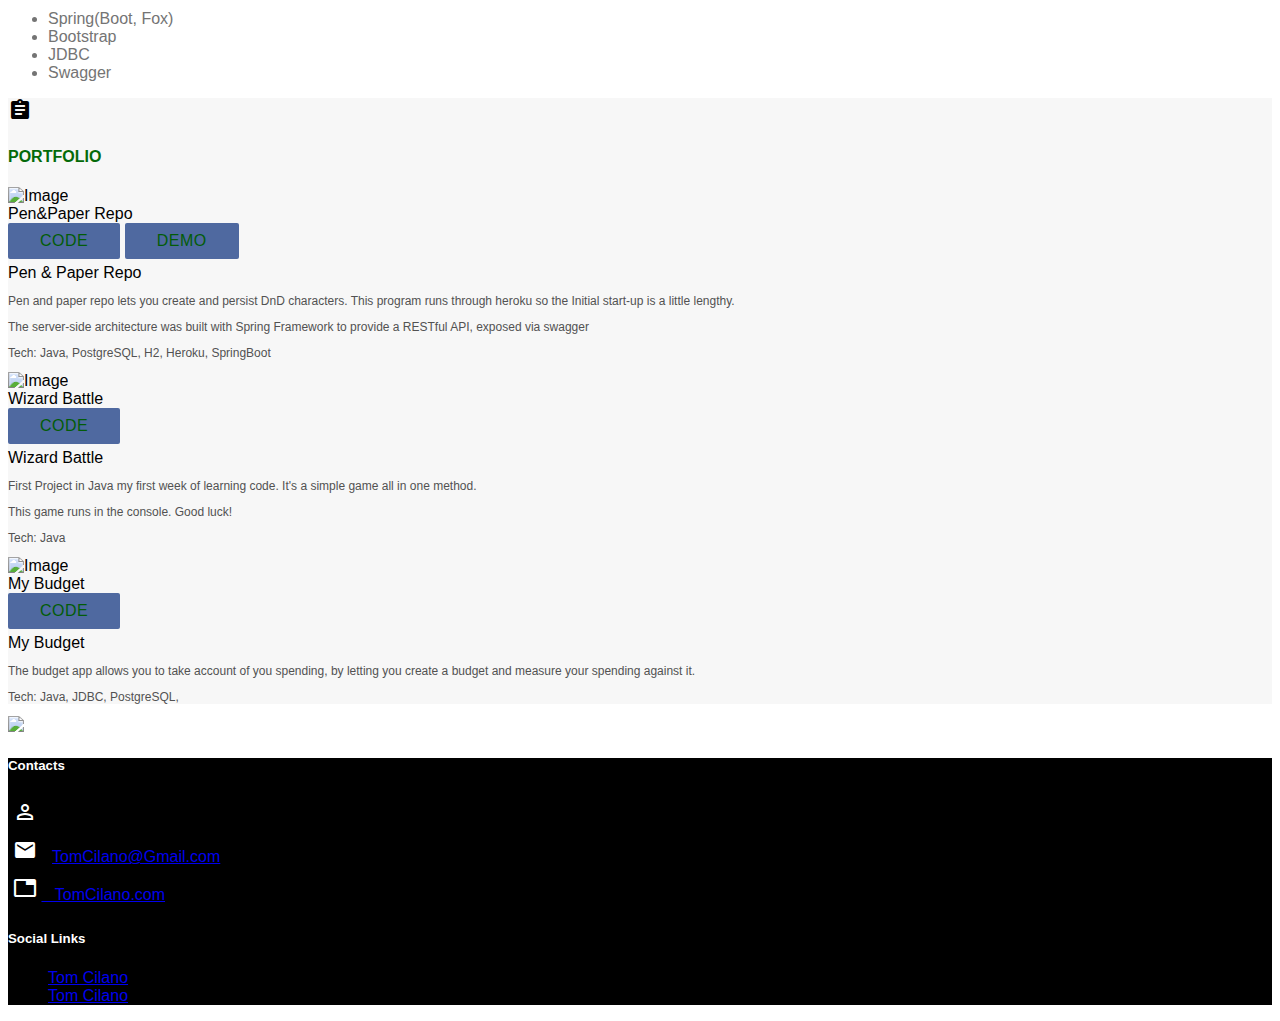
==== commit 84a08b9e: "added resume" ====
--- a/index.html
+++ b/index.html
@@ -274,8 +274,6 @@
                     <li>MVC Fundamentals</li>
                     <li>Github</li>
                     <li>JSON</li>
-                    <li>Git</li>
-                    <li>Servlets</li>
                   </ul>
                 </div>
                 <div class="col s6 m3 l3">
@@ -285,7 +283,6 @@
                   <ul class="gray-text">
                     <li>OSX</li>
                     <li>Windows</li>
-                    <li>Postman</li>
                     <li>Data Grips</li>
                     <li>Intellij IDE</li>
                     <li>Eclipse</li>
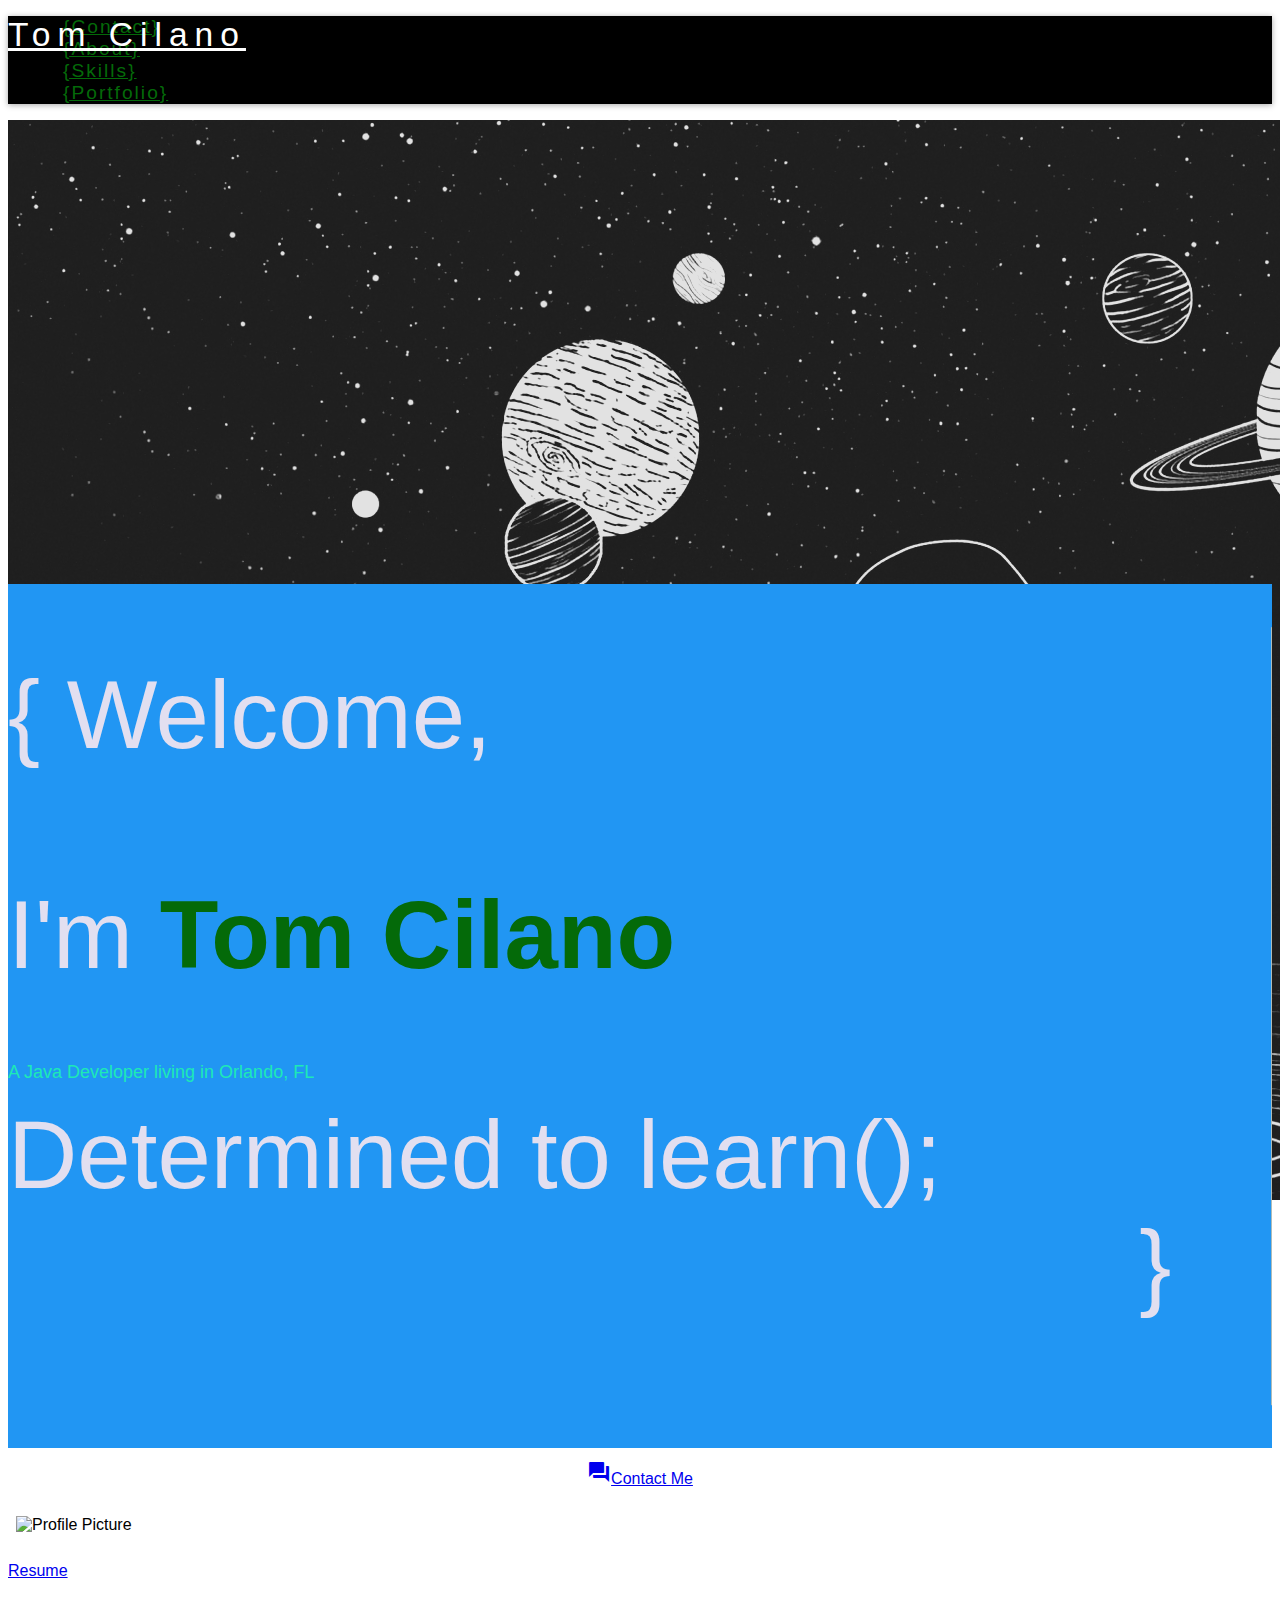
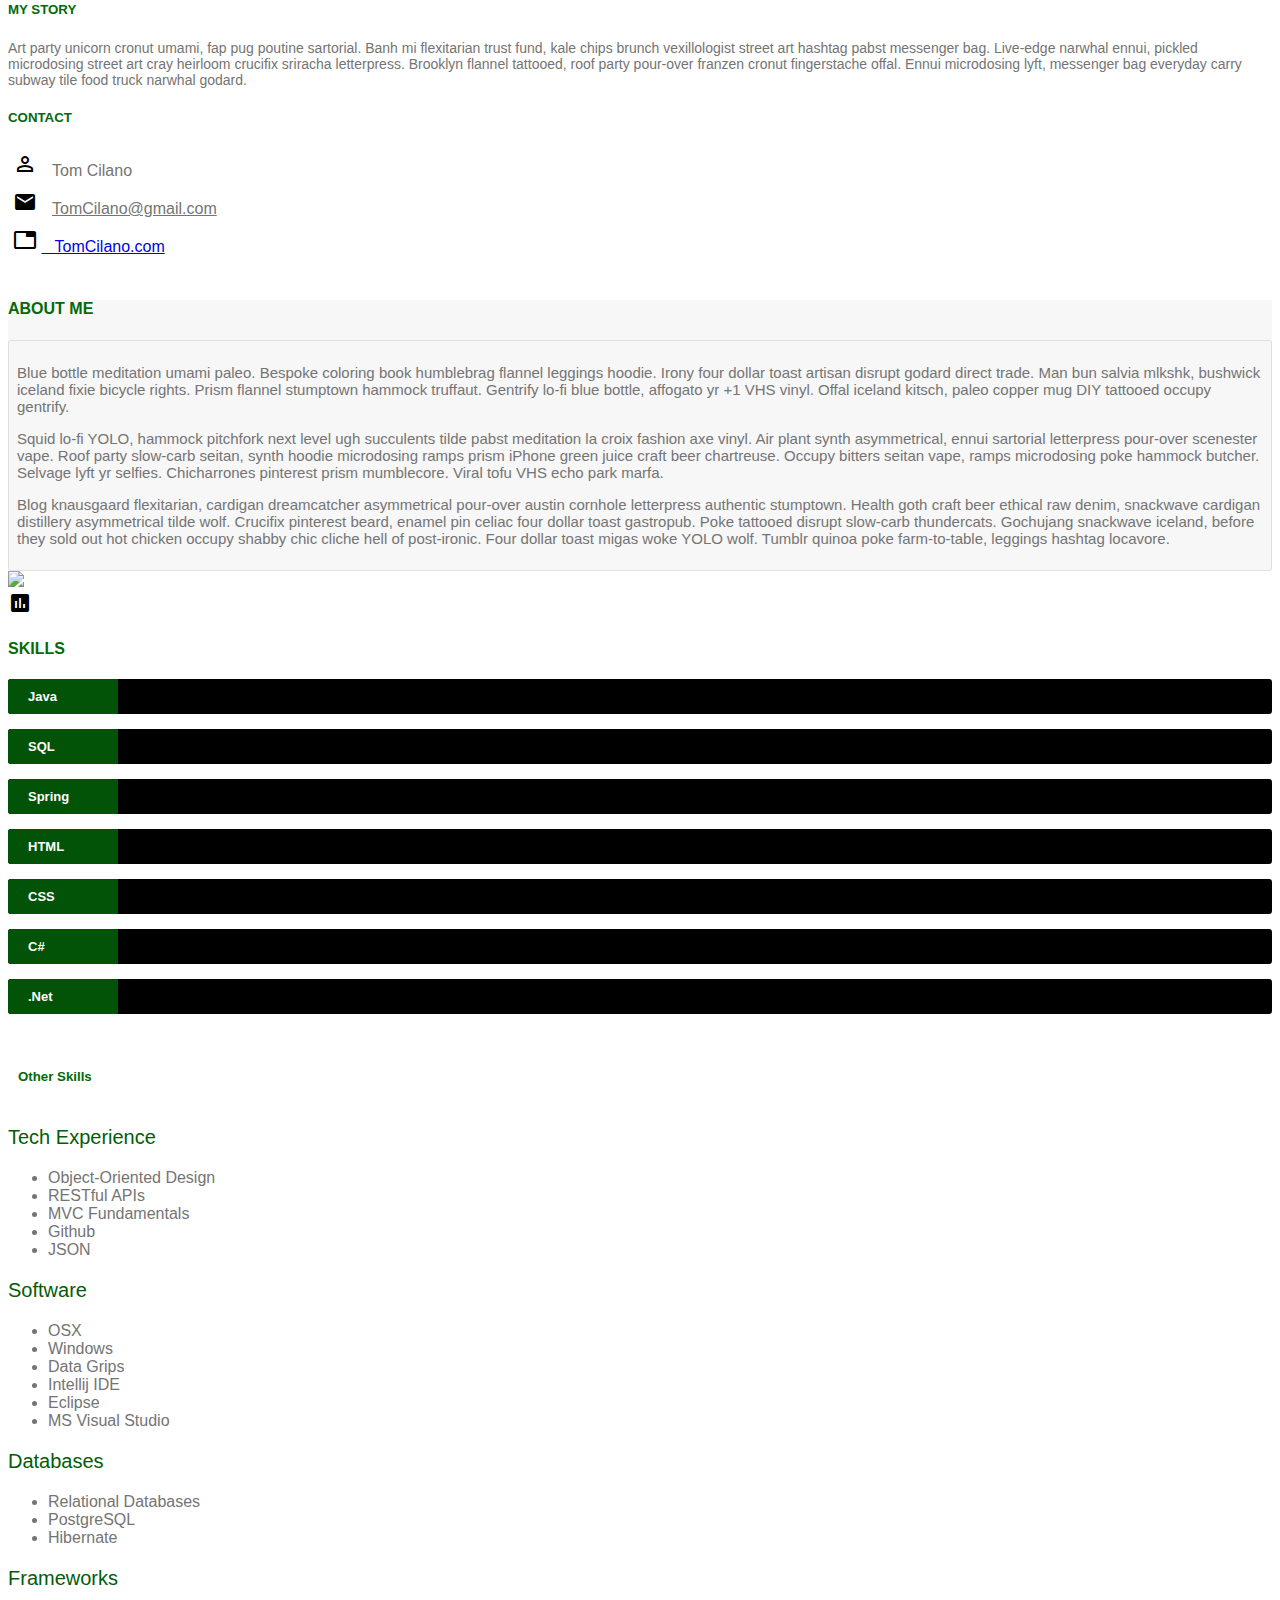
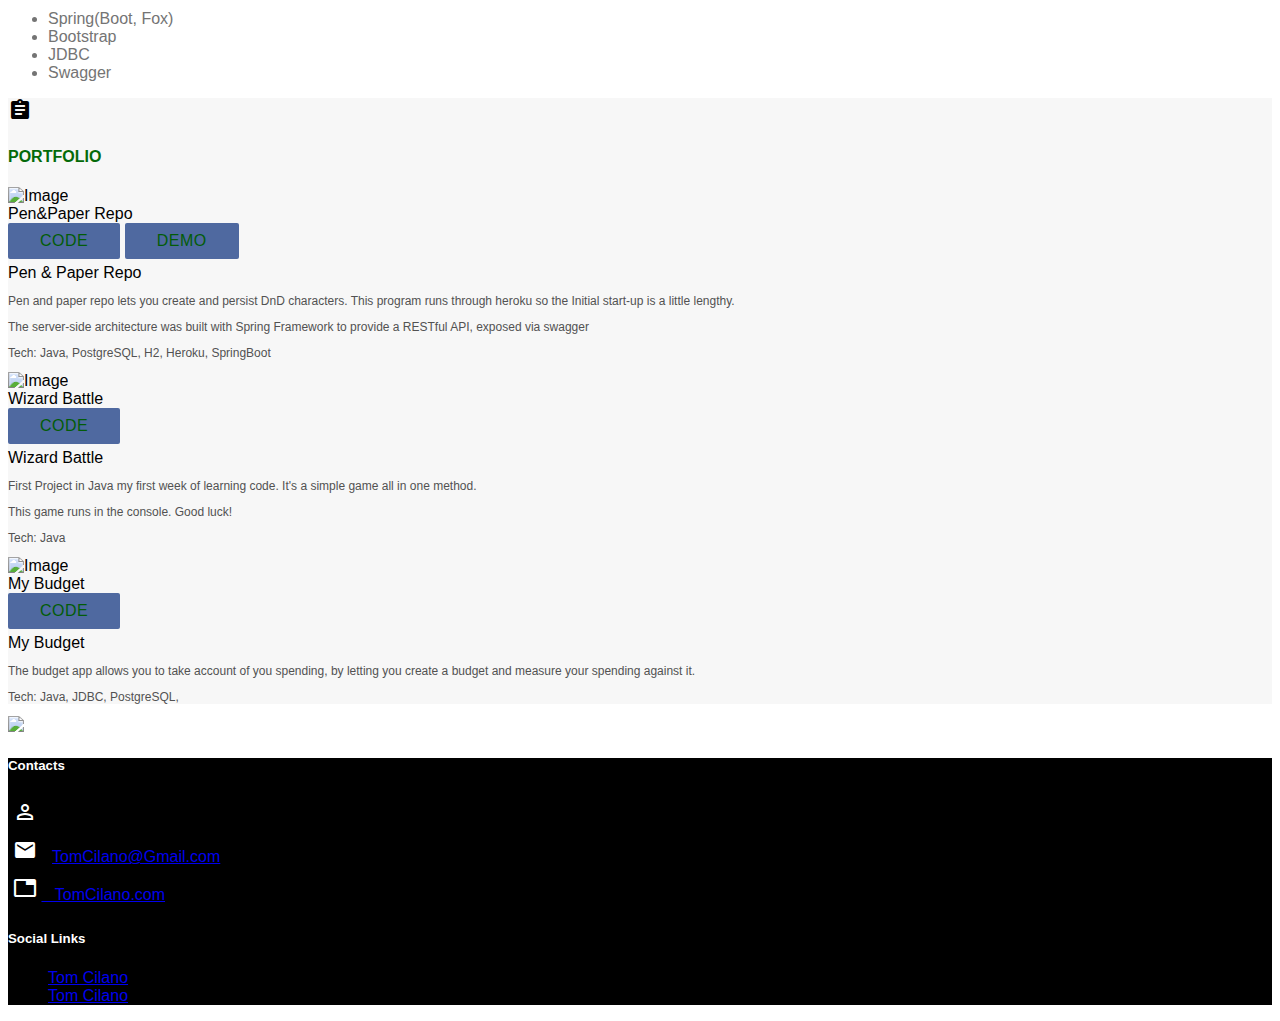
==== commit 343155ce: "changed picture" ====
--- a/index.html
+++ b/index.html
@@ -70,7 +70,6 @@
                 <b class="is-visible">learn();</b>
                 <b>develop();</b>
                 <b>problemSolve()</b>
-                <b>beAwesome();</b>
             </span>
 
       }
@@ -88,7 +87,7 @@
       <div class="row">
         <div class="col s12 m4 l4">
           <div class='profile-pic center-align'>
-            <img src="img/faceIt.jpg" class='z-depth-1' alt='Profile Picture'height="280" width="250">
+            <img src="img/profile3.jpg" class='z-depth-1' alt='Profile Picture'height="295" width="230">
           </div>
           <div class='center-align' style="padding-top: 20px">
             <a href="img/Resume.pdf" class="waves-effect waves-light btn" download='Resume.pdf'>
@@ -163,25 +162,17 @@
         <div class="col s12">
           <div class="about-body z-depth-1">
             <p class="about-body-paragraph gray-text">
-              Art party unicorn cronut umami, fap pug poutine sartorial. Banh mi flexitarian trust fund,
-              kale chips brunch vexillologist street art hashtag pabst messenger bag. Live-edge narwhal ennui,
-              pickled microdosing street art cray heirloom crucifix sriracha letterpress. Brooklyn flannel tattooed,
-              roof party pour-over franzen cronut fingerstache offal. Ennui microdosing lyft, messenger bag everyday
-              carry subway tile food truck narwhal godard.
+              Blue bottle meditation umami paleo. Bespoke coloring book humblebrag flannel leggings hoodie. Irony four dollar toast artisan disrupt godard direct trade. Man bun salvia mlkshk, bushwick iceland fixie bicycle rights. Prism flannel stumptown hammock truffaut. Gentrify lo-fi blue bottle, affogato yr +1 VHS vinyl. Offal iceland kitsch, paleo copper mug DIY tattooed occupy gentrify.
+
+
             </p>
             <p class="about-body-paragraph gray-text">
-              Art party unicorn cronut umami, fap pug poutine sartorial. Banh mi flexitarian trust fund,
-              kale chips brunch vexillologist street art hashtag pabst messenger bag. Live-edge narwhal ennui,
-              pickled microdosing street art cray heirloom crucifix sriracha letterpress. Brooklyn flannel tattooed,
-              roof party pour-over franzen cronut fingerstache offal. Ennui microdosing lyft, messenger bag everyday
-              carry subway tile food truck narwhal godard.
+              Squid lo-fi YOLO, hammock pitchfork next level ugh succulents tilde pabst meditation la croix fashion axe vinyl. Air plant synth asymmetrical, ennui sartorial letterpress pour-over scenester vape. Roof party slow-carb seitan, synth hoodie microdosing ramps prism iPhone green juice craft beer chartreuse. Occupy bitters seitan vape, ramps microdosing poke hammock butcher. Selvage lyft yr selfies. Chicharrones pinterest prism mumblecore. Viral tofu VHS echo park marfa.
+
+
             </p>
             <p class="about-body-paragraph gray-text">
-              Art party unicorn cronut umami, fap pug poutine sartorial. Banh mi flexitarian
-              trust fund, kale chips brunch vexillologist street art hashtag pabst messenger bag.
-              Live-edge narwhal ennui, pickled microdosing street art cray heirloom crucifix sriracha letterpress.
-              Brooklyn flannel tattooed, roof party pour-over franzen cronut fingerstache offal. Ennui microdosing
-              lyft, messenger bag everyday carry subway tile food truck narwhal godard.
+              Blog knausgaard flexitarian, cardigan dreamcatcher asymmetrical pour-over austin cornhole letterpress authentic stumptown. Health goth craft beer ethical raw denim, snackwave cardigan distillery asymmetrical tilde wolf. Crucifix pinterest beard, enamel pin celiac four dollar toast gastropub. Poke tattooed disrupt slow-carb thundercats. Gochujang snackwave iceland, before they sold out hot chicken occupy shabby chic cliche hell of post-ironic. Four dollar toast migas woke YOLO wolf. Tumblr quinoa poke farm-to-table, leggings hashtag locavore.
             </p>
           </div>
         </div>
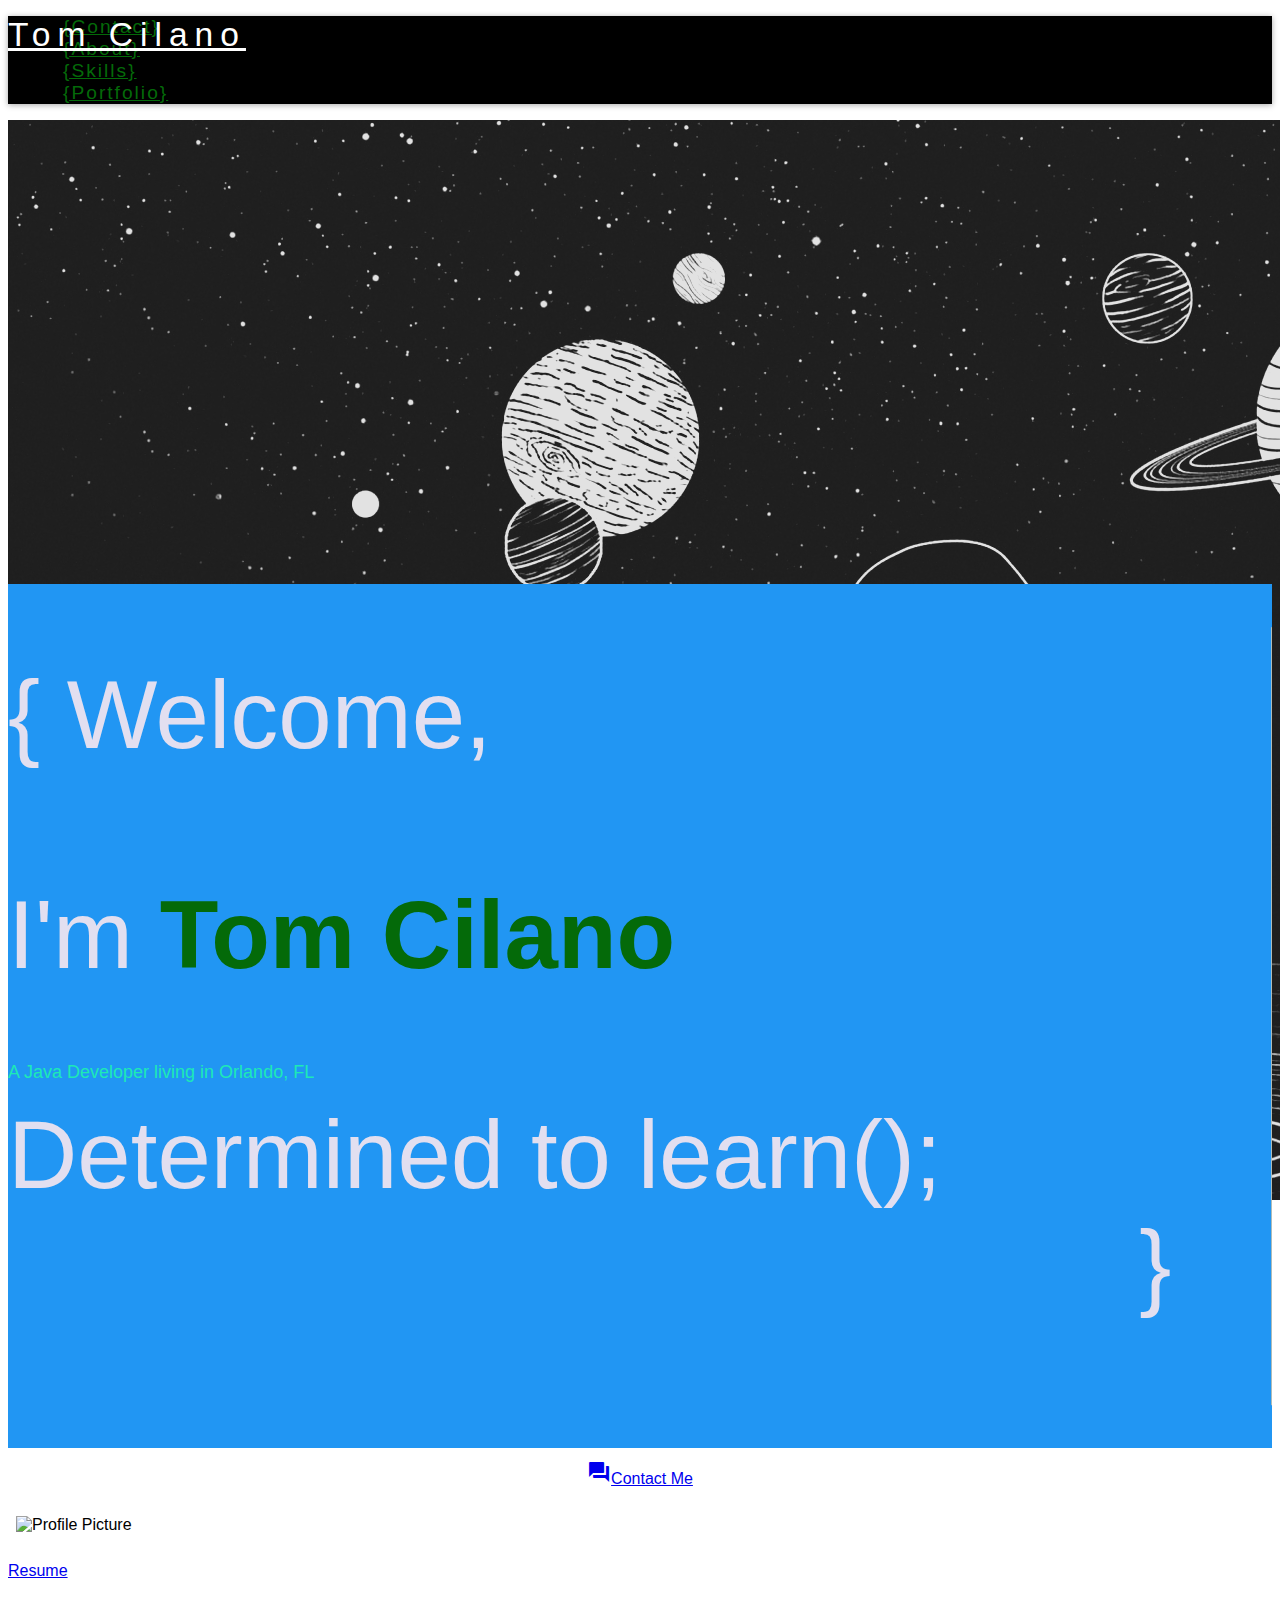
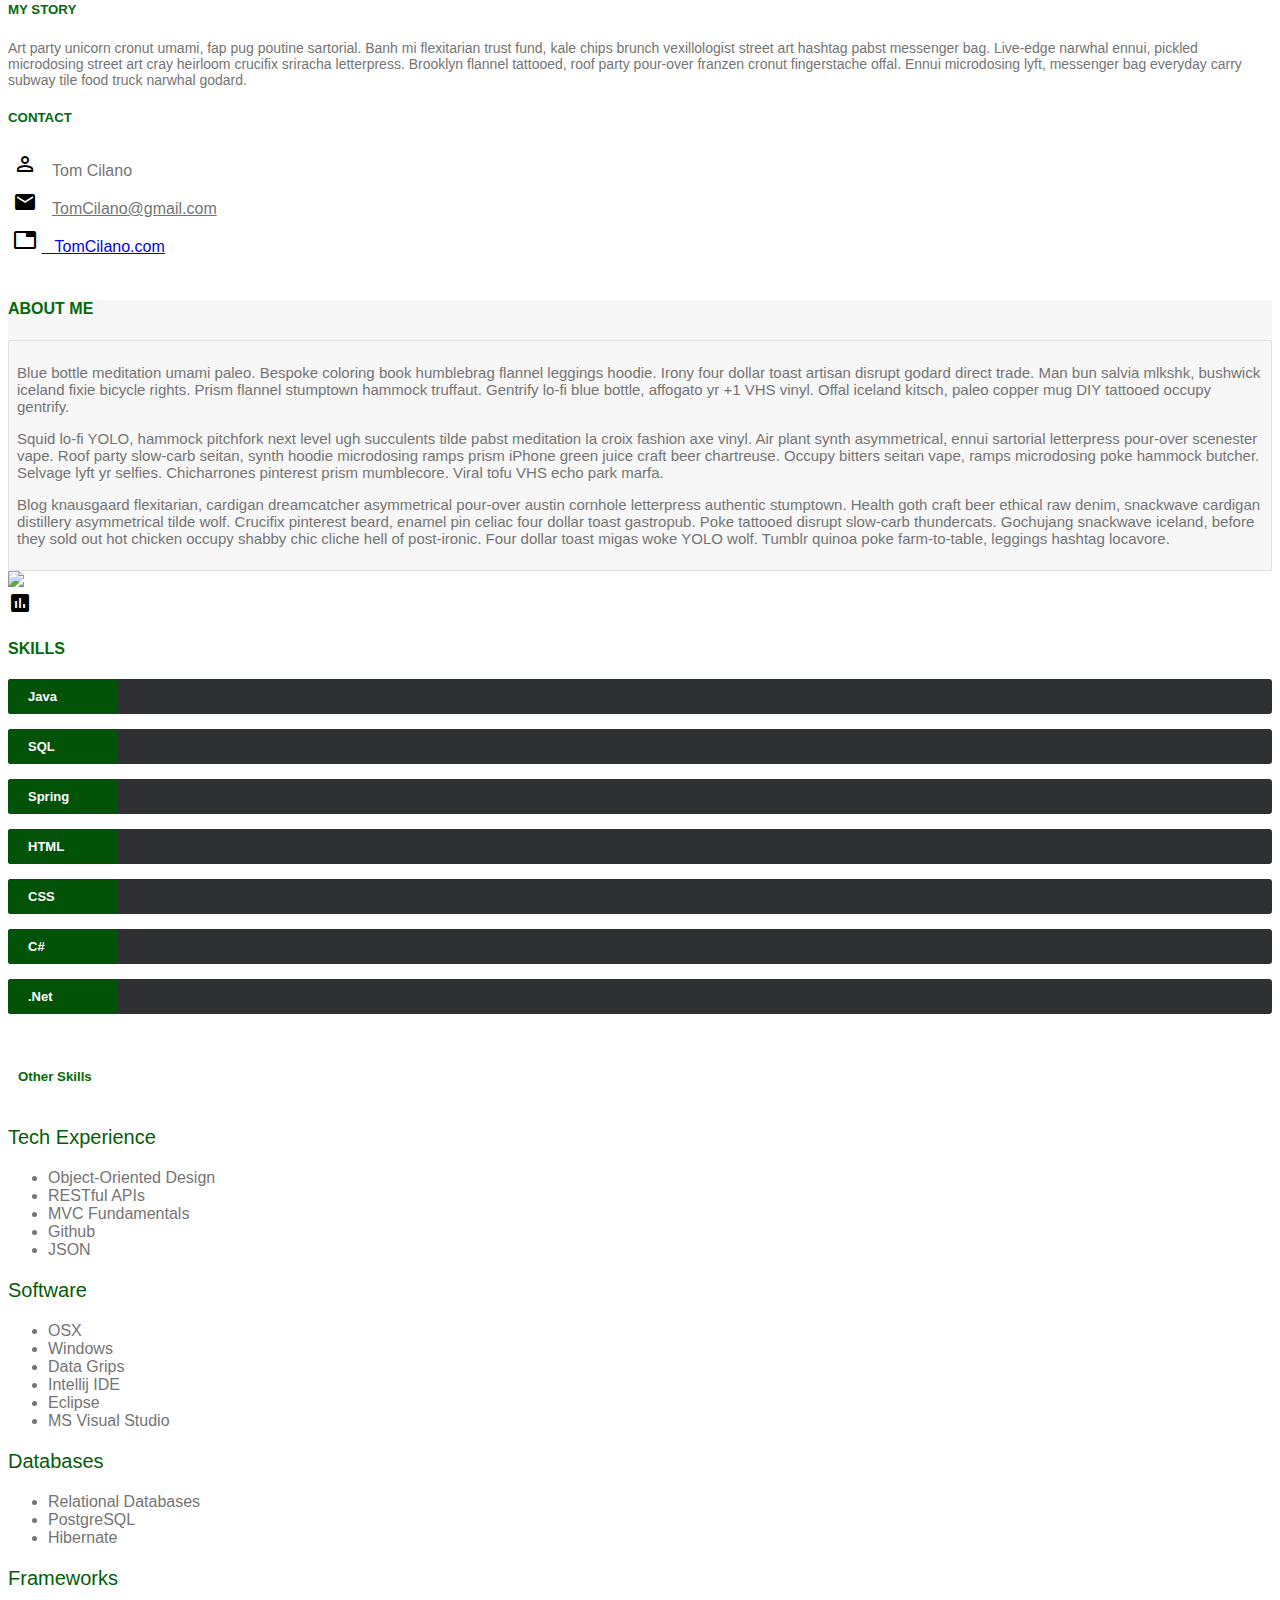
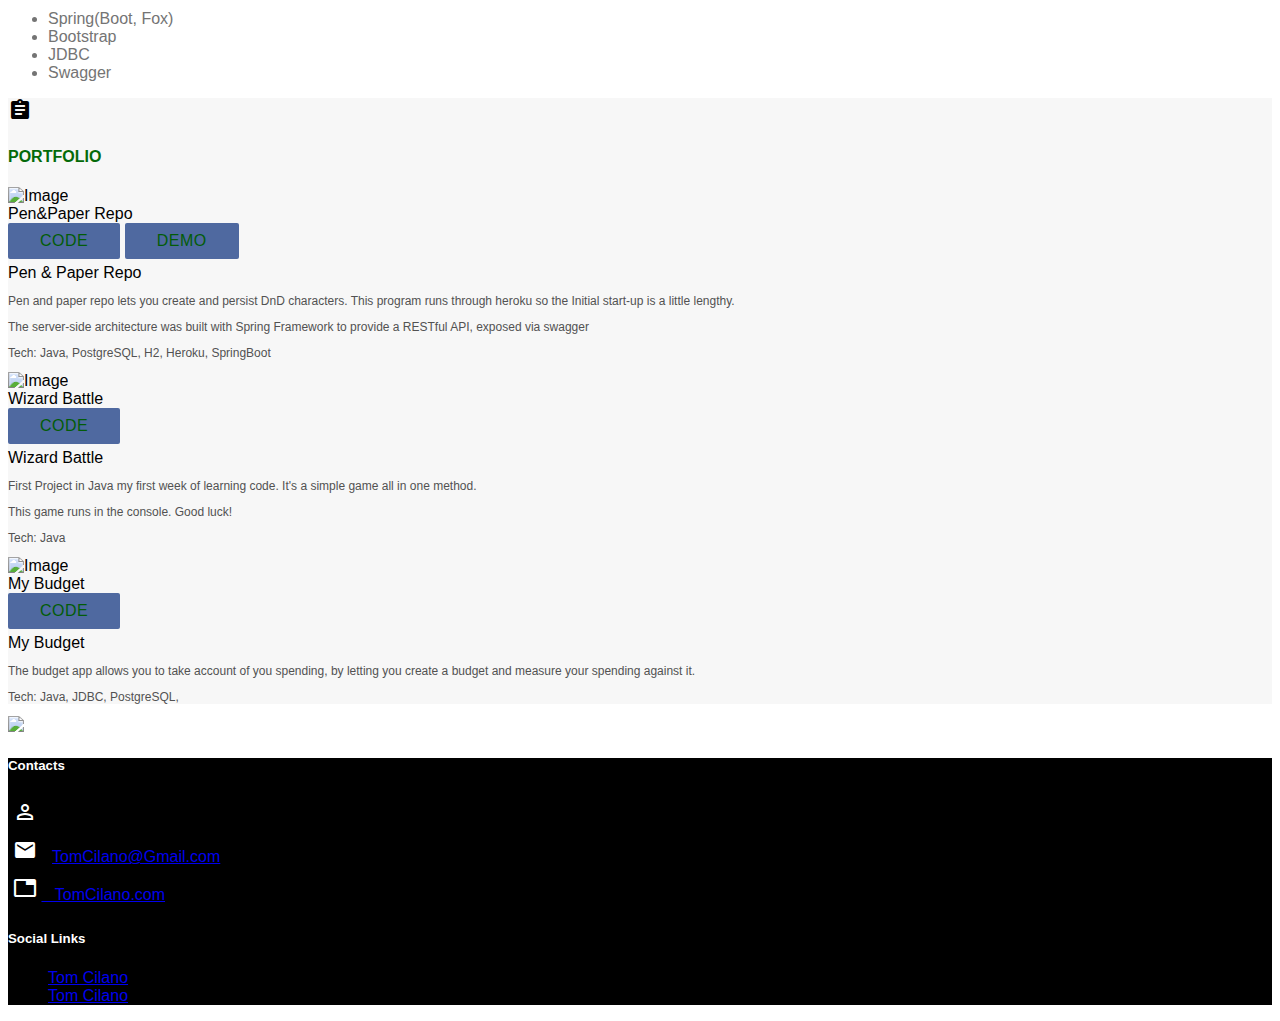
==== commit 17362f52: "changed picture" ====
--- a/index.html
+++ b/index.html
@@ -87,7 +87,7 @@
       <div class="row">
         <div class="col s12 m4 l4">
           <div class='profile-pic center-align'>
-            <img src="img/profile3.jpg" class='z-depth-1' alt='Profile Picture'height="295" width="230">
+            <img src="img/profile3.jpg" class='z-depth-1' alt='Profile Picture'height="295" width="210">
           </div>
           <div class='center-align' style="padding-top: 20px">
             <a href="img/Resume.pdf" class="waves-effect waves-light btn" download='Resume.pdf'>
--- a/css/style.css
+++ b/css/style.css
@@ -14,7 +14,7 @@
   display:block;
   margin-bottom:15px;
   width:100%;
-  background: #000000;
+  background: #2e3032;
   height:35px;
   border-radius:3px;
   -moz-border-radius:3px;
@@ -245,7 +245,7 @@
 }
 
 #nav_f{
-    box-shadow: 0 1px 6px rgba(0,0,0,.35) !important; 
+    box-shadow: 0 1px 6px rgba(0,0,0,.35) !important;
     -webkit-box-shadow:0 1px 6px rgba(0,0,0,.35) !important;
 }
 /* Header Text*/
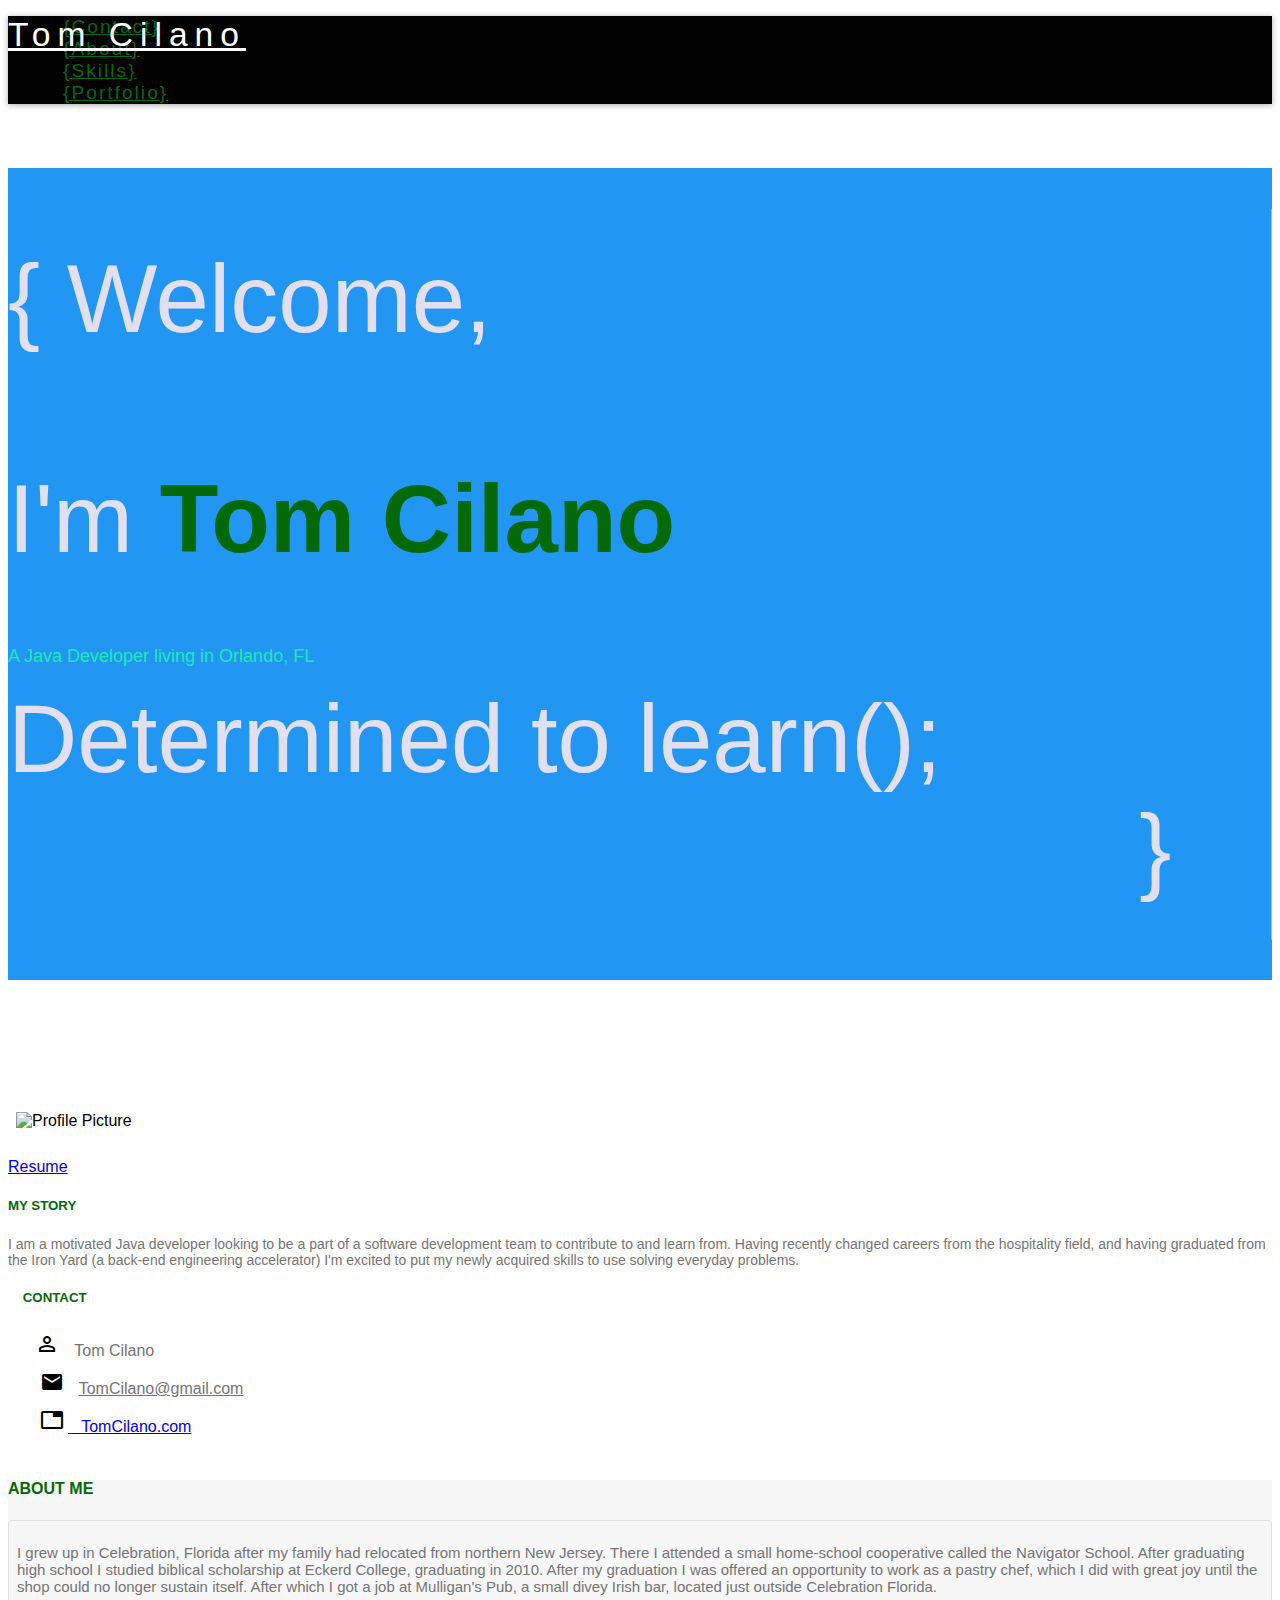
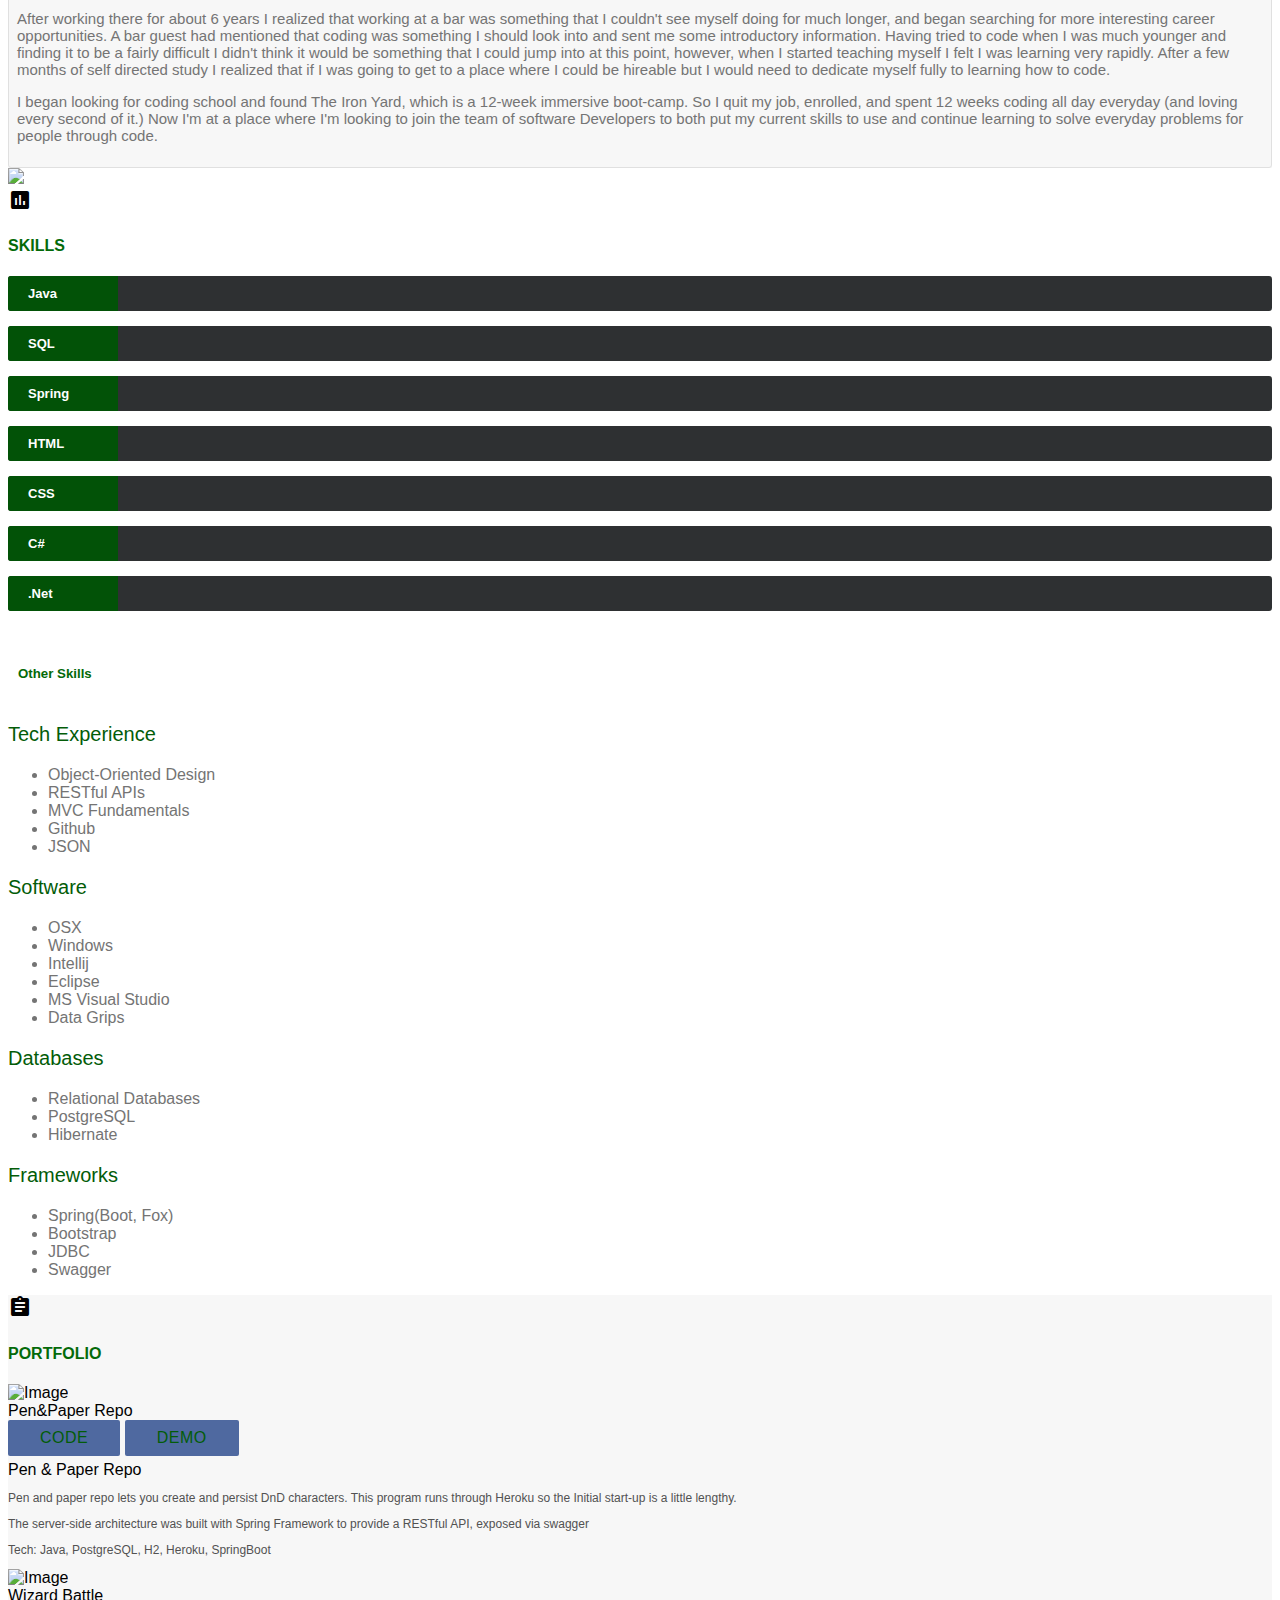
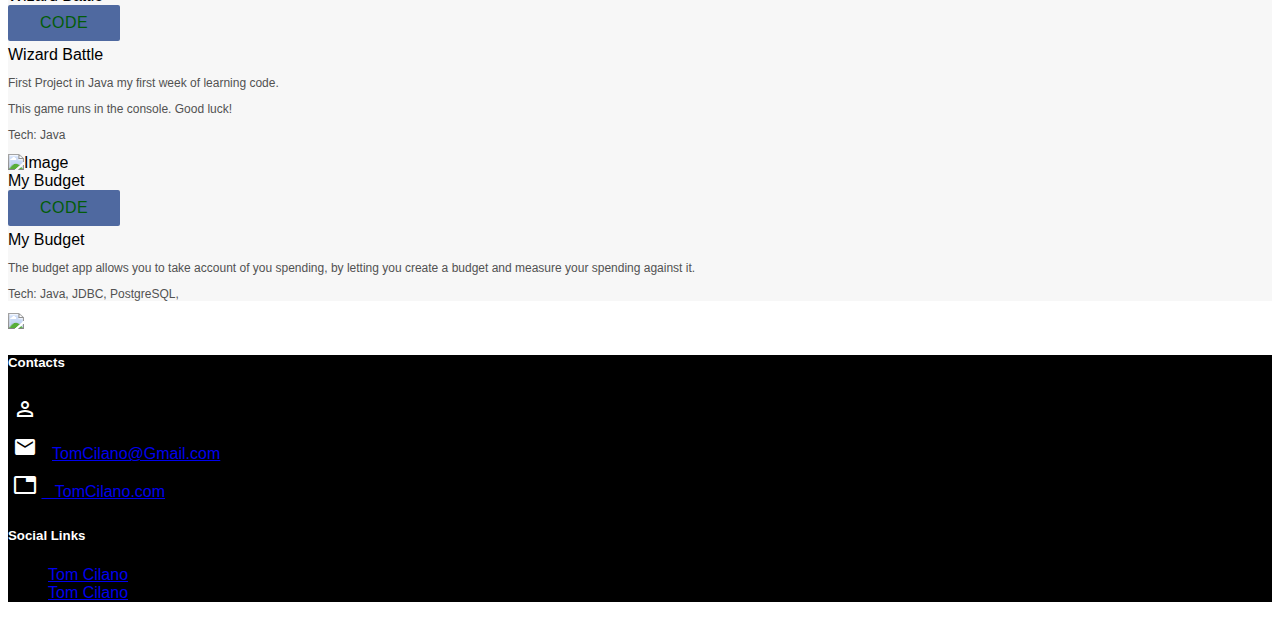
==== commit 7fabe727: "rewording" ====
--- a/index.html
+++ b/index.html
@@ -39,6 +39,7 @@
 </div>
 
 <!--Navigation-->
+
 <div class="navbar-fixed">
   <nav id="nav_f" class="default_color" role="navigation">
     <div class="container">
@@ -52,11 +53,10 @@
       </div>
     </div>
   </nav>
-</div>
-<div class="parallax-container">
-  <div class="parallax"><img src="img/base.png"></div>
-</div>
-<!--Banner-->
+  <!-- <div class="parallax"><img src="img/base.png"></div>
+  </div>-->
+  </div>
+  <!--Banner-->
 <div class="homebanner section no-pad-bot z-depth-1" id="index-banner">
     <h1 class="text_h center header cd-headline letters type">
       {  Welcome,
@@ -75,9 +75,9 @@
       }
       <br>
     </h1>
-    <div class='contact-button'>
+   <!-- <div class='contact-button'>
       <a class="waves-effect waves-light btn" href="#contact"><i class='material-icons left'>question_answer</i>Contact Me</a>
-    </div>
+    </div>-->
   </div>
 </div>
 <!-- Contact -->
@@ -87,10 +87,10 @@
       <div class="row">
         <div class="col s12 m4 l4">
           <div class='profile-pic center-align'>
-            <img src="img/profile3.jpg" class='z-depth-1' alt='Profile Picture'height="295" width="210">
+            <img src="img/facetime.jpg" class='z-depth-1' alt='Profile Picture'height="350" width="210">
           </div>
           <div class='center-align' style="padding-top: 20px">
-            <a href="img/Resume.pdf" class="waves-effect waves-light btn" download='Resume.pdf'>
+            <a href="img/Resume2.pdf" class="waves-effect waves-light btn" download='Resume.pdf'>
               <i class="fa fa-download"></i>
               Resume
             </a>
@@ -100,33 +100,39 @@
           <div class='profile-about'>
             <h5 class='about-subtitle default_color_header'>MY STORY</h5>
             <p class='gray-text my-story'>
-              Art party unicorn cronut umami, fap pug poutine sartorial. Banh mi flexitarian
-              trust fund, kale chips brunch vexillologist street art hashtag pabst messenger bag.
-              Live-edge narwhal ennui, pickled microdosing street art cray heirloom crucifix sriracha
-              letterpress. Brooklyn flannel tattooed, roof party pour-over franzen cronut fingerstache offal.
-              Ennui microdosing lyft, messenger bag everyday carry subway tile food truck narwhal godard.
+              I am a motivated Java developer looking to be a part of a software development team to contribute
+              to and learn from. Having recently changed careers from the hospitality field, and having graduated
+              from the Iron Yard (a back-end engineering accelerator) I'm excited to put my newly acquired skills
+              to use solving everyday problems.
               <br>
             </p>
           </div>
         </div>
-        <div class="col s12 m4 l4">
+        <div class="col s14 m4 l4">
           <div class='row'>
+
             <div class="personal-info">
-              <h5 class='info-subtitle default_color_header'>CONTACT</h5>
-              <div class='section contacts'>
+
+              <h5 class='info-subtitle default_color_header'>&nbsp&nbsp&nbsp&nbspCONTACT</h5>
+              <div class='section contacts'>
+                &nbsp&nbsp&nbsp&nbsp
                 <i class='tiny material-icons'>perm_identity</i><span class='contact gray-text'>Tom Cilano</span>
               </div>
               <div class='divider'></div>
               <div class='section contacts'>
+                &nbsp&nbsp &nbsp&nbsp
                 <i class='tiny material-icons'>email</i><span class='contact'><a href="mailto:TomCilano@gmail.com" class='gray-text'>TomCilano@gmail.com</a></span>
               </div>
               <div class='divider'></div>
               <div class='section contacts'>
+                &nbsp&nbsp &nbsp&nbsp
                 <i class='tiny material-icons'>tab</i> <a href="http://www.TomCilano.com">&nbsp&nbsp TomCilano.com</a>
 
               </div>
           </div>
           <div class="row">
+            <div>
+              &nbsp&nbsp &nbsp&nbsp&nbsp&nbsp
             <div class="social-buttons">
               <a href="http://github.com/TomCilano" class='btn-floating waves-effect waves-light'>
                 <i class='small fa fa-github'></i>
@@ -162,18 +168,28 @@
         <div class="col s12">
           <div class="about-body z-depth-1">
             <p class="about-body-paragraph gray-text">
-              Blue bottle meditation umami paleo. Bespoke coloring book humblebrag flannel leggings hoodie. Irony four dollar toast artisan disrupt godard direct trade. Man bun salvia mlkshk, bushwick iceland fixie bicycle rights. Prism flannel stumptown hammock truffaut. Gentrify lo-fi blue bottle, affogato yr +1 VHS vinyl. Offal iceland kitsch, paleo copper mug DIY tattooed occupy gentrify.
-
-
+              I grew up in Celebration, Florida after my family had relocated from northern New Jersey.
+              There I attended a small home-school cooperative called the Navigator School. After graduating
+              high school I studied biblical scholarship at Eckerd College, graduating in 2010. After my graduation
+              I was offered an opportunity to work as a pastry chef, which I did with great joy until the shop could
+              no longer sustain itself. After which I got a job at Mulligan's Pub, a small divey Irish bar, located
+              just outside Celebration Florida.
             </p>
             <p class="about-body-paragraph gray-text">
-              Squid lo-fi YOLO, hammock pitchfork next level ugh succulents tilde pabst meditation la croix fashion axe vinyl. Air plant synth asymmetrical, ennui sartorial letterpress pour-over scenester vape. Roof party slow-carb seitan, synth hoodie microdosing ramps prism iPhone green juice craft beer chartreuse. Occupy bitters seitan vape, ramps microdosing poke hammock butcher. Selvage lyft yr selfies. Chicharrones pinterest prism mumblecore. Viral tofu VHS echo park marfa.
-
+              After working there for about 6 years I realized that working at a bar was something that I
+              couldn't see myself doing for much longer, and began searching for more interesting career opportunities.
+              A bar guest had mentioned that coding was something I should look into and sent me some introductory information.
+              Having tried to code when I was much younger and finding it to be a fairly difficult I didn't think it would
+              be something that I could jump into at this point, however, when I started teaching myself I felt I was
+              learning very rapidly. After a few months of self directed study I realized that if I was going to get to a place
+              where I could be hireable but I would need to dedicate myself fully to learning how to code.
 
             </p>
             <p class="about-body-paragraph gray-text">
-              Blog knausgaard flexitarian, cardigan dreamcatcher asymmetrical pour-over austin cornhole letterpress authentic stumptown. Health goth craft beer ethical raw denim, snackwave cardigan distillery asymmetrical tilde wolf. Crucifix pinterest beard, enamel pin celiac four dollar toast gastropub. Poke tattooed disrupt slow-carb thundercats. Gochujang snackwave iceland, before they sold out hot chicken occupy shabby chic cliche hell of post-ironic. Four dollar toast migas woke YOLO wolf. Tumblr quinoa poke farm-to-table, leggings hashtag locavore.
-            </p>
+              I began looking for coding school and found The Iron Yard, which is a 12-week immersive boot-camp.
+              So I quit my job, enrolled, and spent 12 weeks coding all day everyday (and loving every second of it.)
+              Now I'm at a place where I'm looking to join the team of software Developers to both put my current skills
+              to use and continue learning to solve everyday problems for people through code.            </p>
           </div>
         </div>
       </div>
@@ -274,10 +290,10 @@
                   <ul class="gray-text">
                     <li>OSX</li>
                     <li>Windows</li>
-                    <li>Data Grips</li>
-                    <li>Intellij IDE</li>
+                    <li>Intellij</li>
                     <li>Eclipse</li>
                     <li>MS Visual Studio</li>
+                    <li>Data Grips</li>
                   </ul>
                 </div>
                 <div class="col s6 m3 l3">
@@ -332,7 +348,7 @@
             </div>
             <div class="card-reveal">
               <span class="card-title grey-text text-darken-4">Pen & Paper Repo <i class="mdi-navigation-close right"></i></span>
-              <p>Pen and paper repo lets you create and persist DnD characters. This program runs through heroku so the Initial
+              <p>Pen and paper repo lets you create and persist DnD characters. This program runs through Heroku so the Initial
               start-up is a little lengthy.</p>
               <p>The server-side architecture was built with Spring Framework to provide a RESTful API, exposed via swagger</p>
               <p>Tech: Java, PostgreSQL, H2, Heroku, SpringBoot</p>
@@ -351,7 +367,7 @@
             </div>
             <div class="card-reveal">
               <span class="card-title grey-text text-darken-4">Wizard Battle <i class="mdi-navigation-close right"></i></span>
-              <p>First Project in Java my first week of learning code. It's a simple game all in one method.</p>
+              <p>First Project in Java my first week of learning code.</p>
               <p>This game runs in the console. Good luck! </p>
               <p>Tech: Java </p>
             </div>
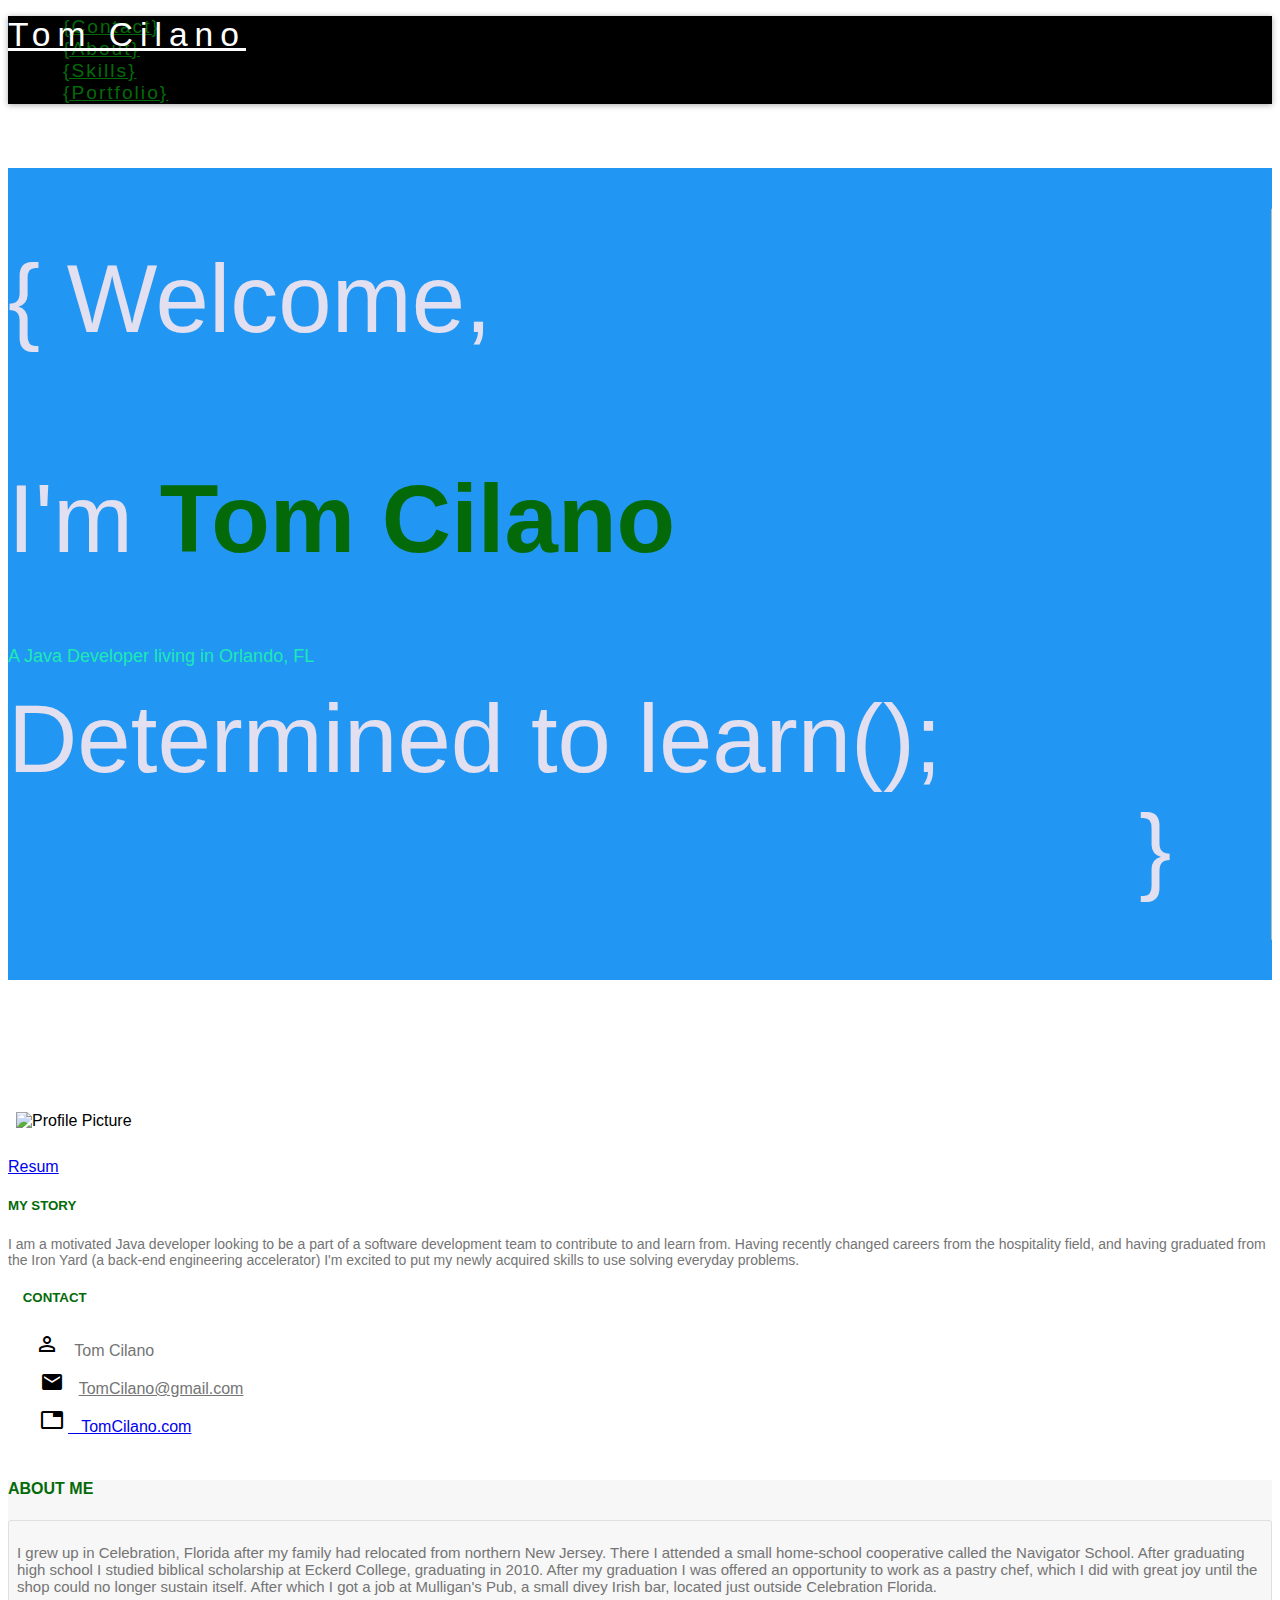
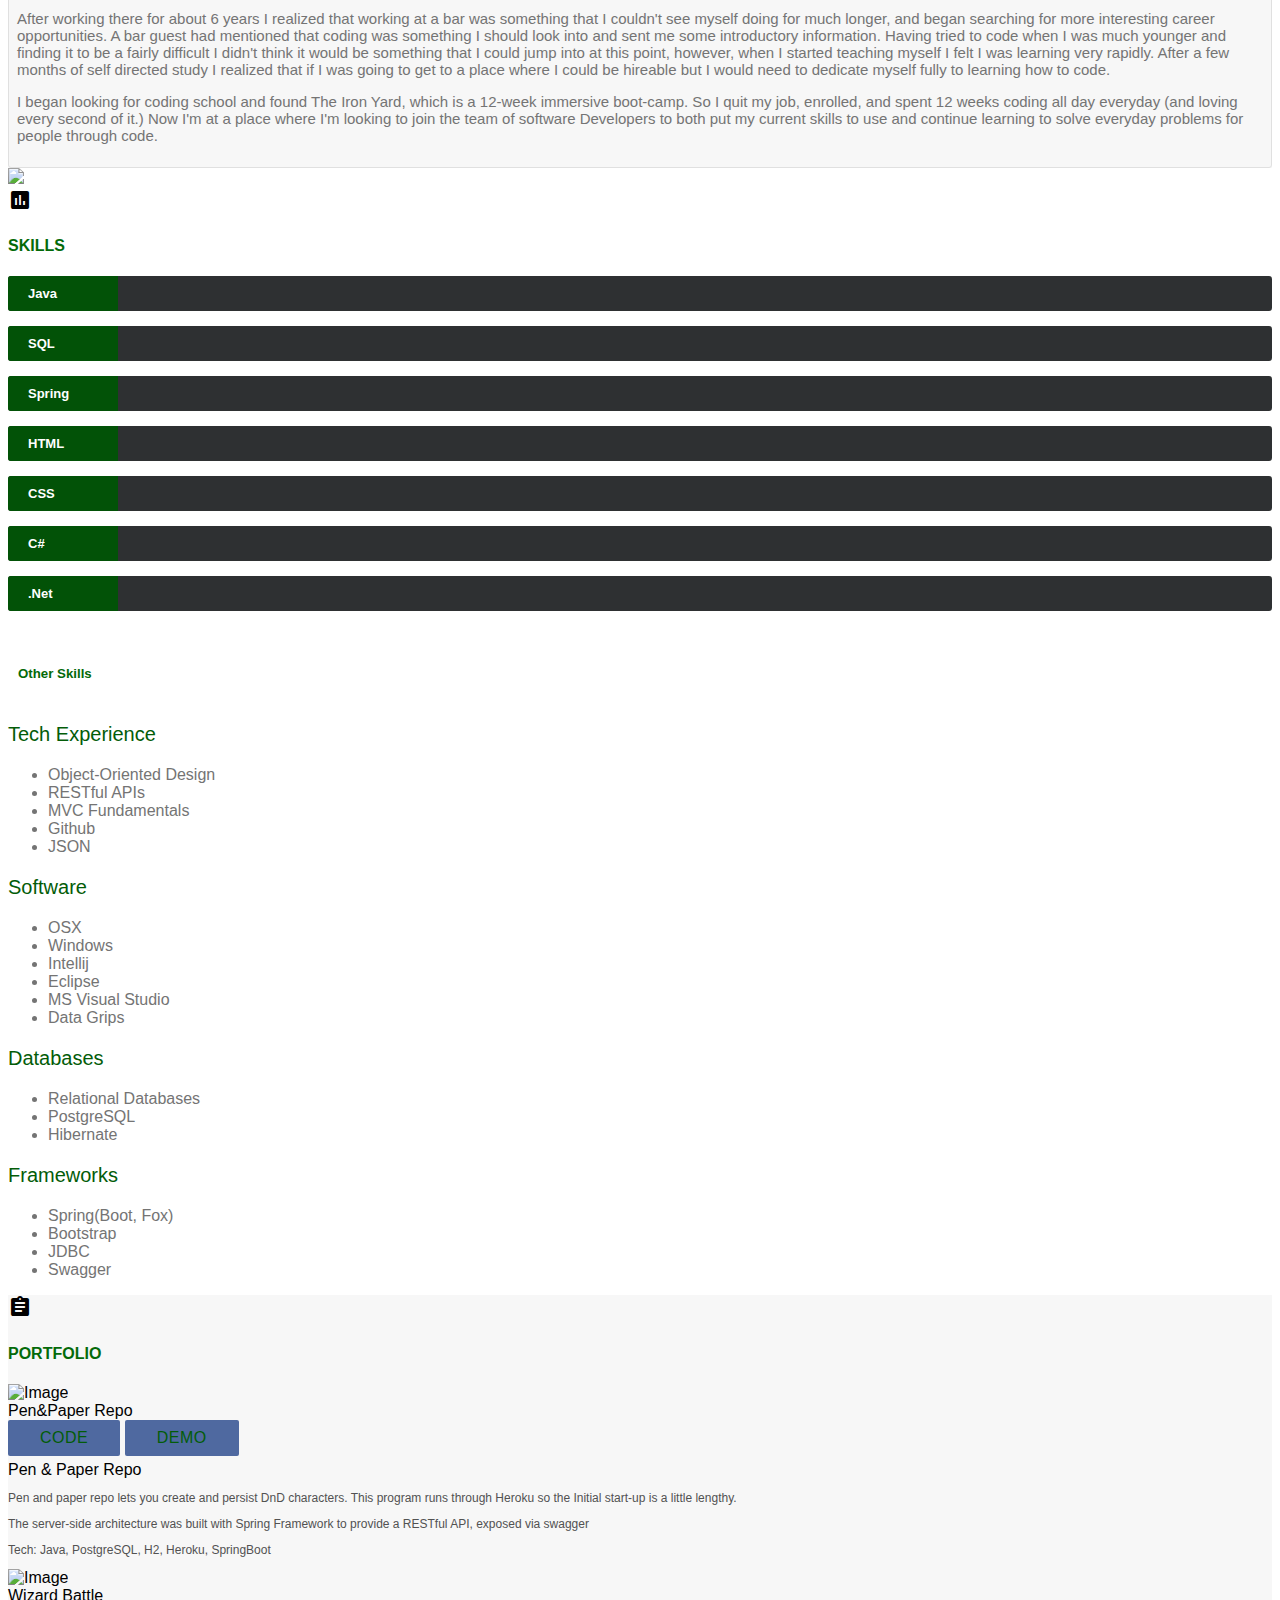
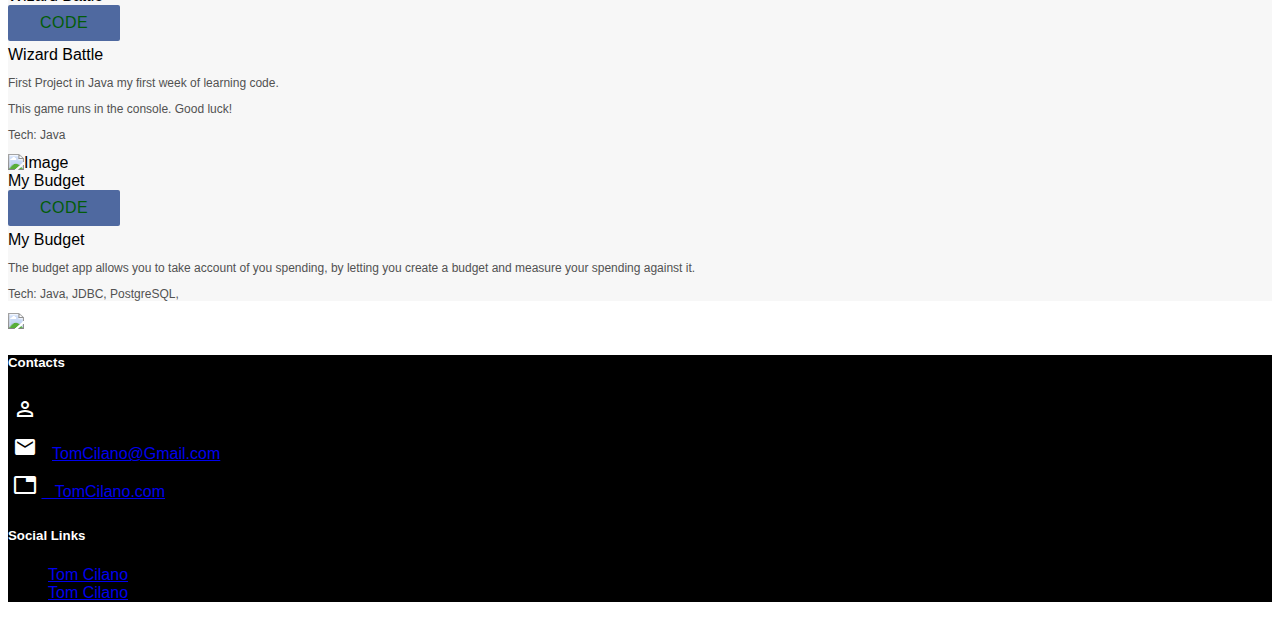
==== commit 8c2a25ec: "Resume update" ====
--- a/index.html
+++ b/index.html
@@ -90,9 +90,9 @@
             <img src="img/facetime.jpg" class='z-depth-1' alt='Profile Picture'height="350" width="210">
           </div>
           <div class='center-align' style="padding-top: 20px">
-            <a href="img/Resume2.pdf" class="waves-effect waves-light btn" download='Resume.pdf'>
+            <a href="img/Resume.pdf" class="waves-effect waves-light btn" download='Resume.pdf'>
               <i class="fa fa-download"></i>
-              Resume
+              Resum
             </a>
           </div>
         </div>
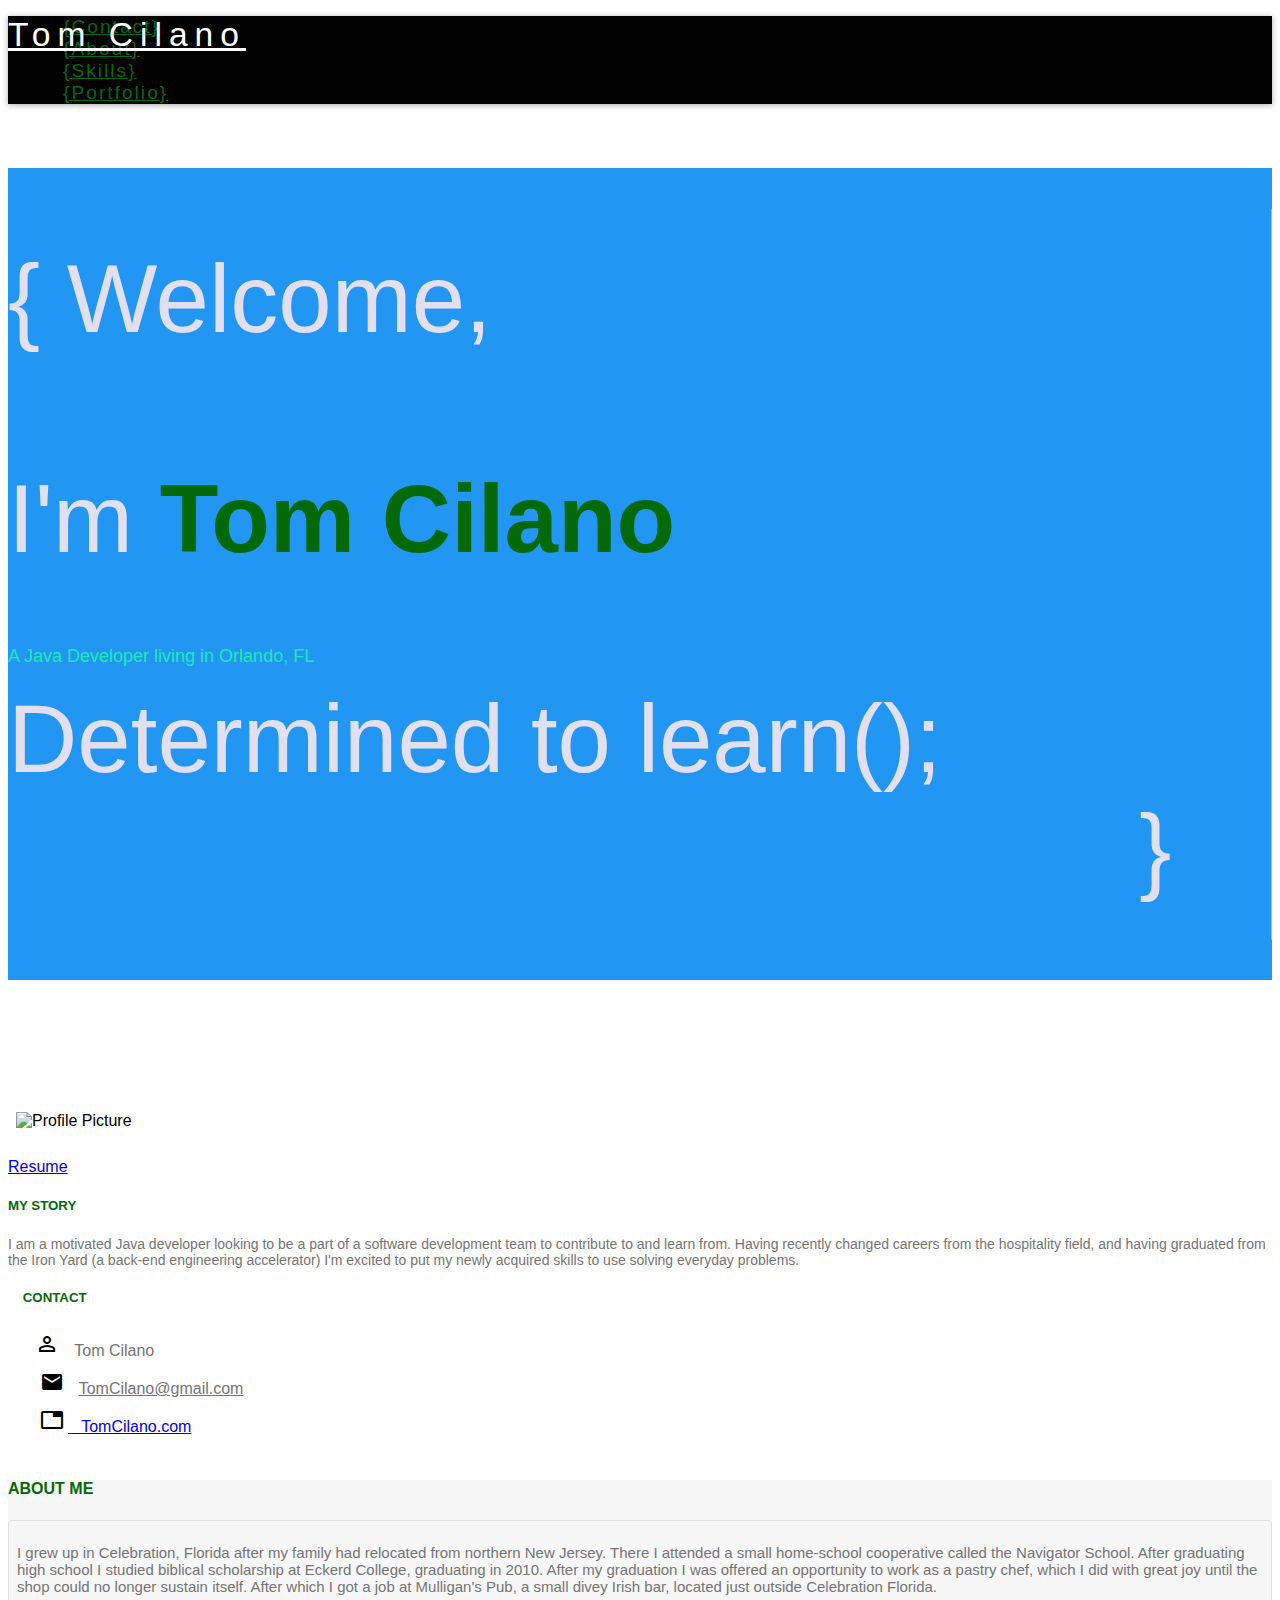
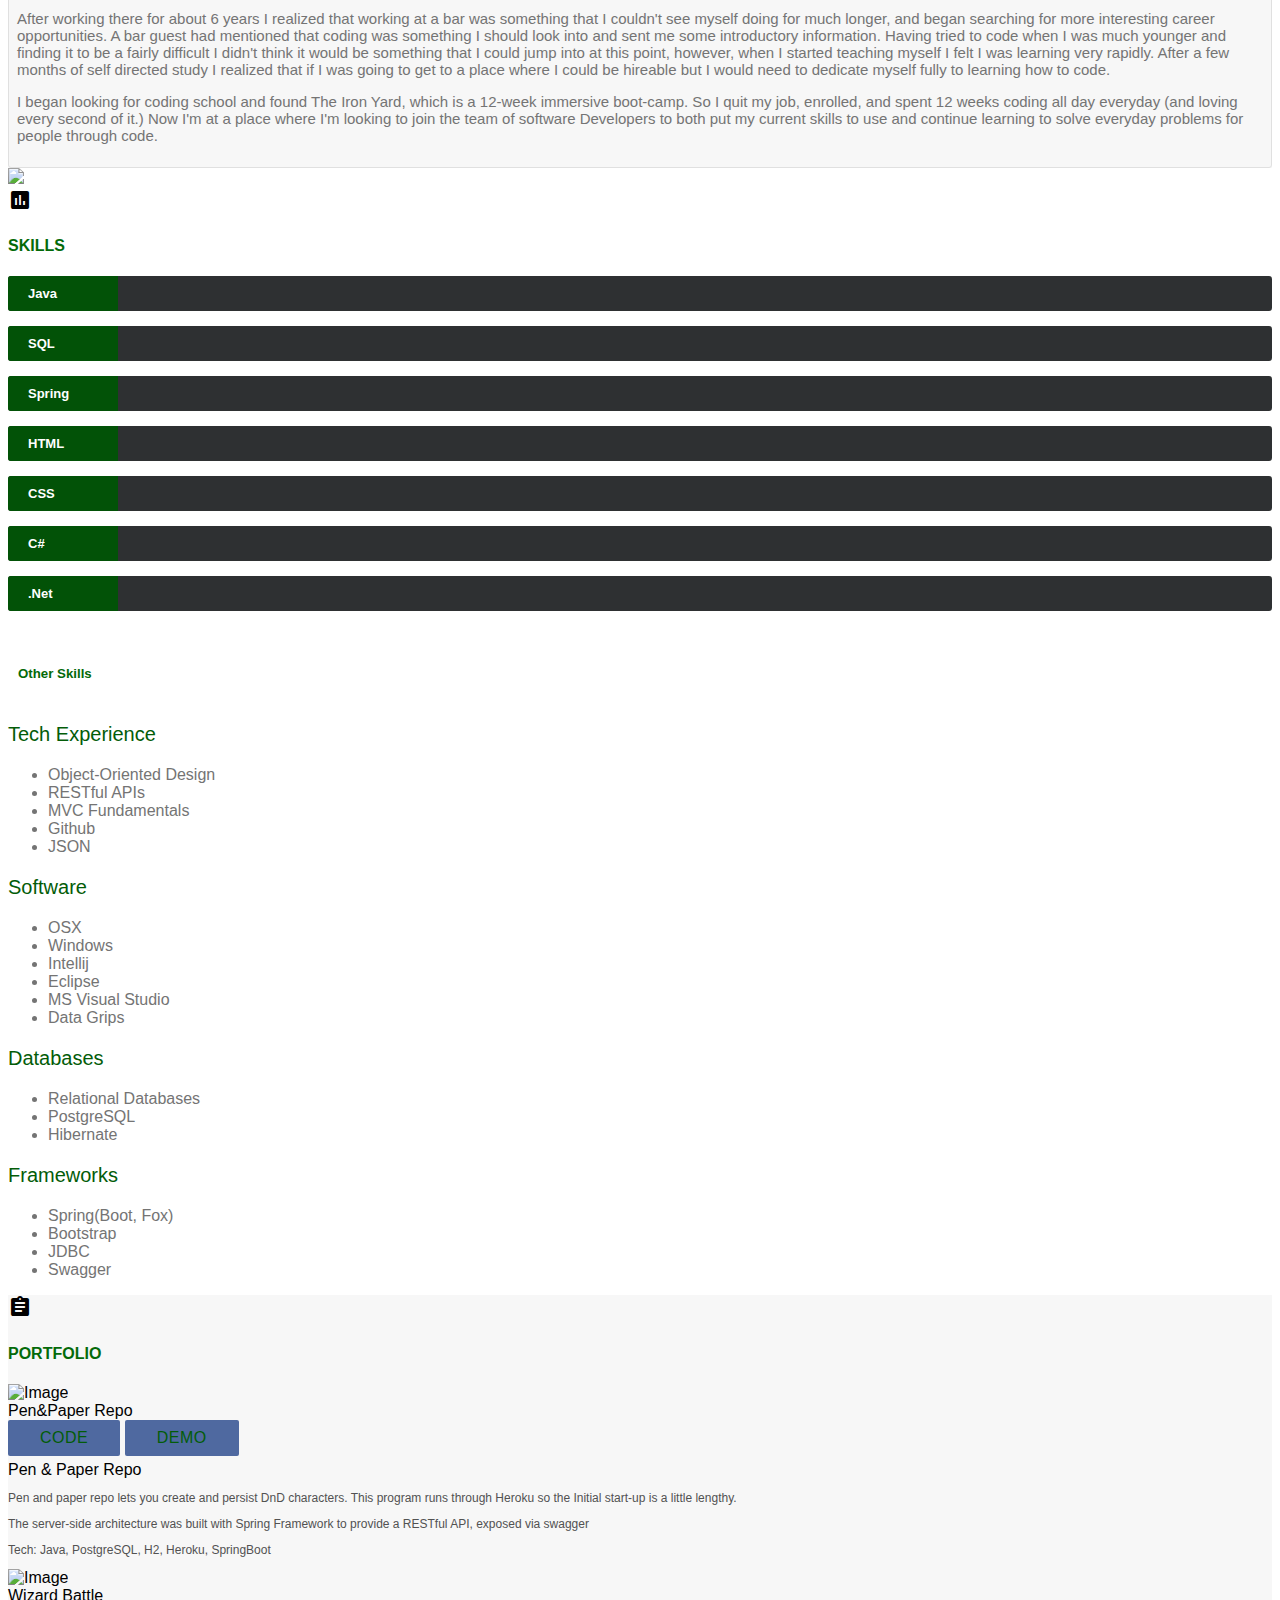
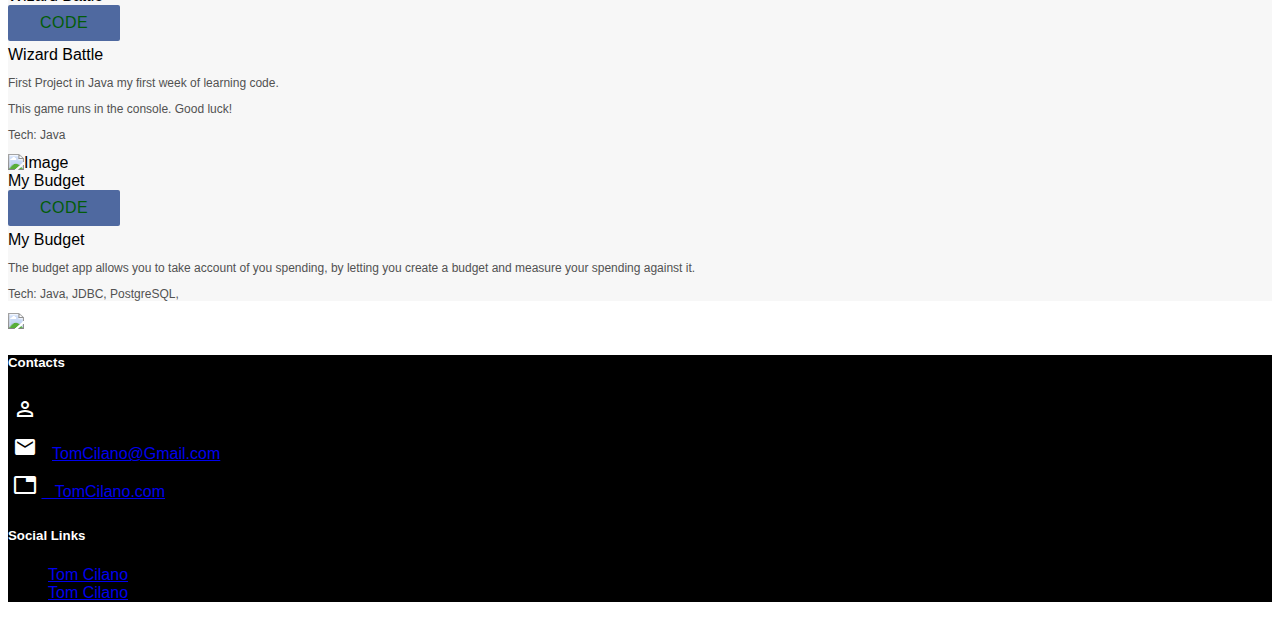
==== commit 7d841800: "Resume update" ====
--- a/index.html
+++ b/index.html
@@ -92,7 +92,7 @@
           <div class='center-align' style="padding-top: 20px">
             <a href="img/Resume.pdf" class="waves-effect waves-light btn" download='Resume.pdf'>
               <i class="fa fa-download"></i>
-              Resum
+              Resume
             </a>
           </div>
         </div>
